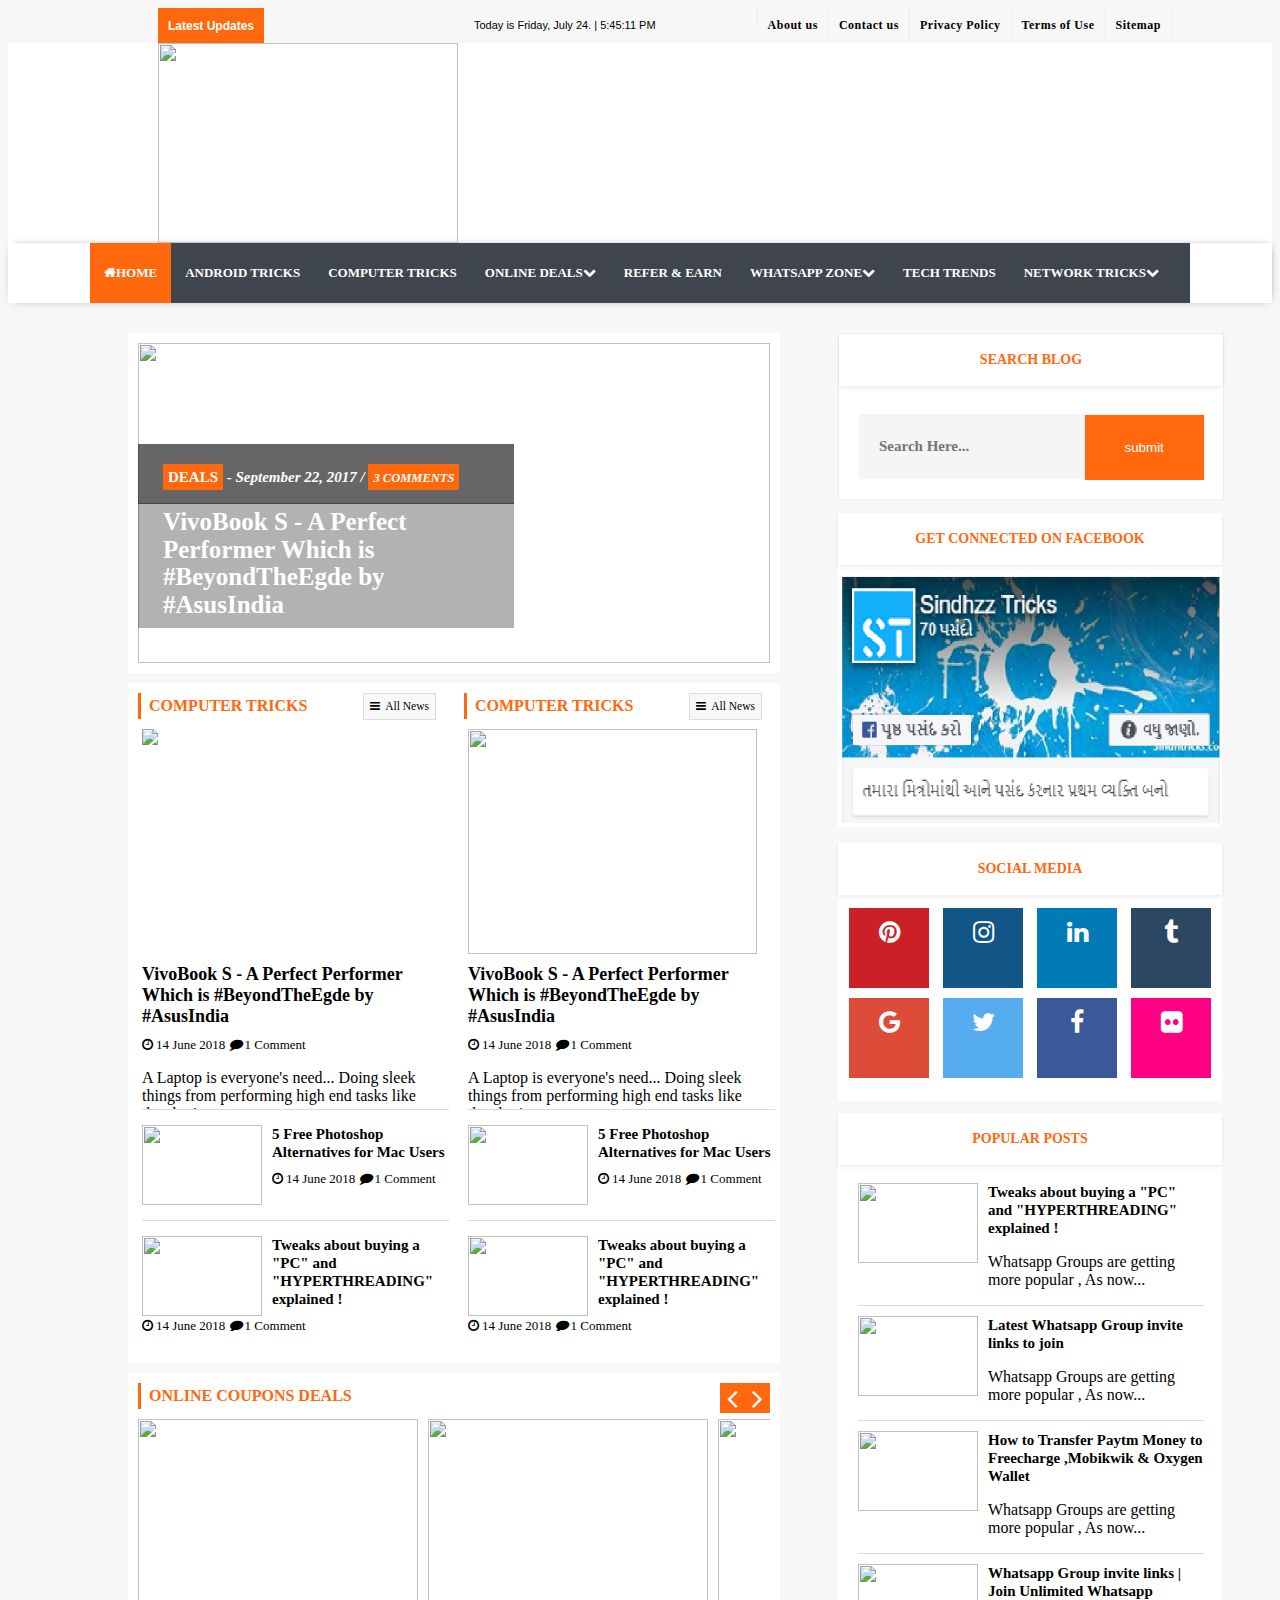
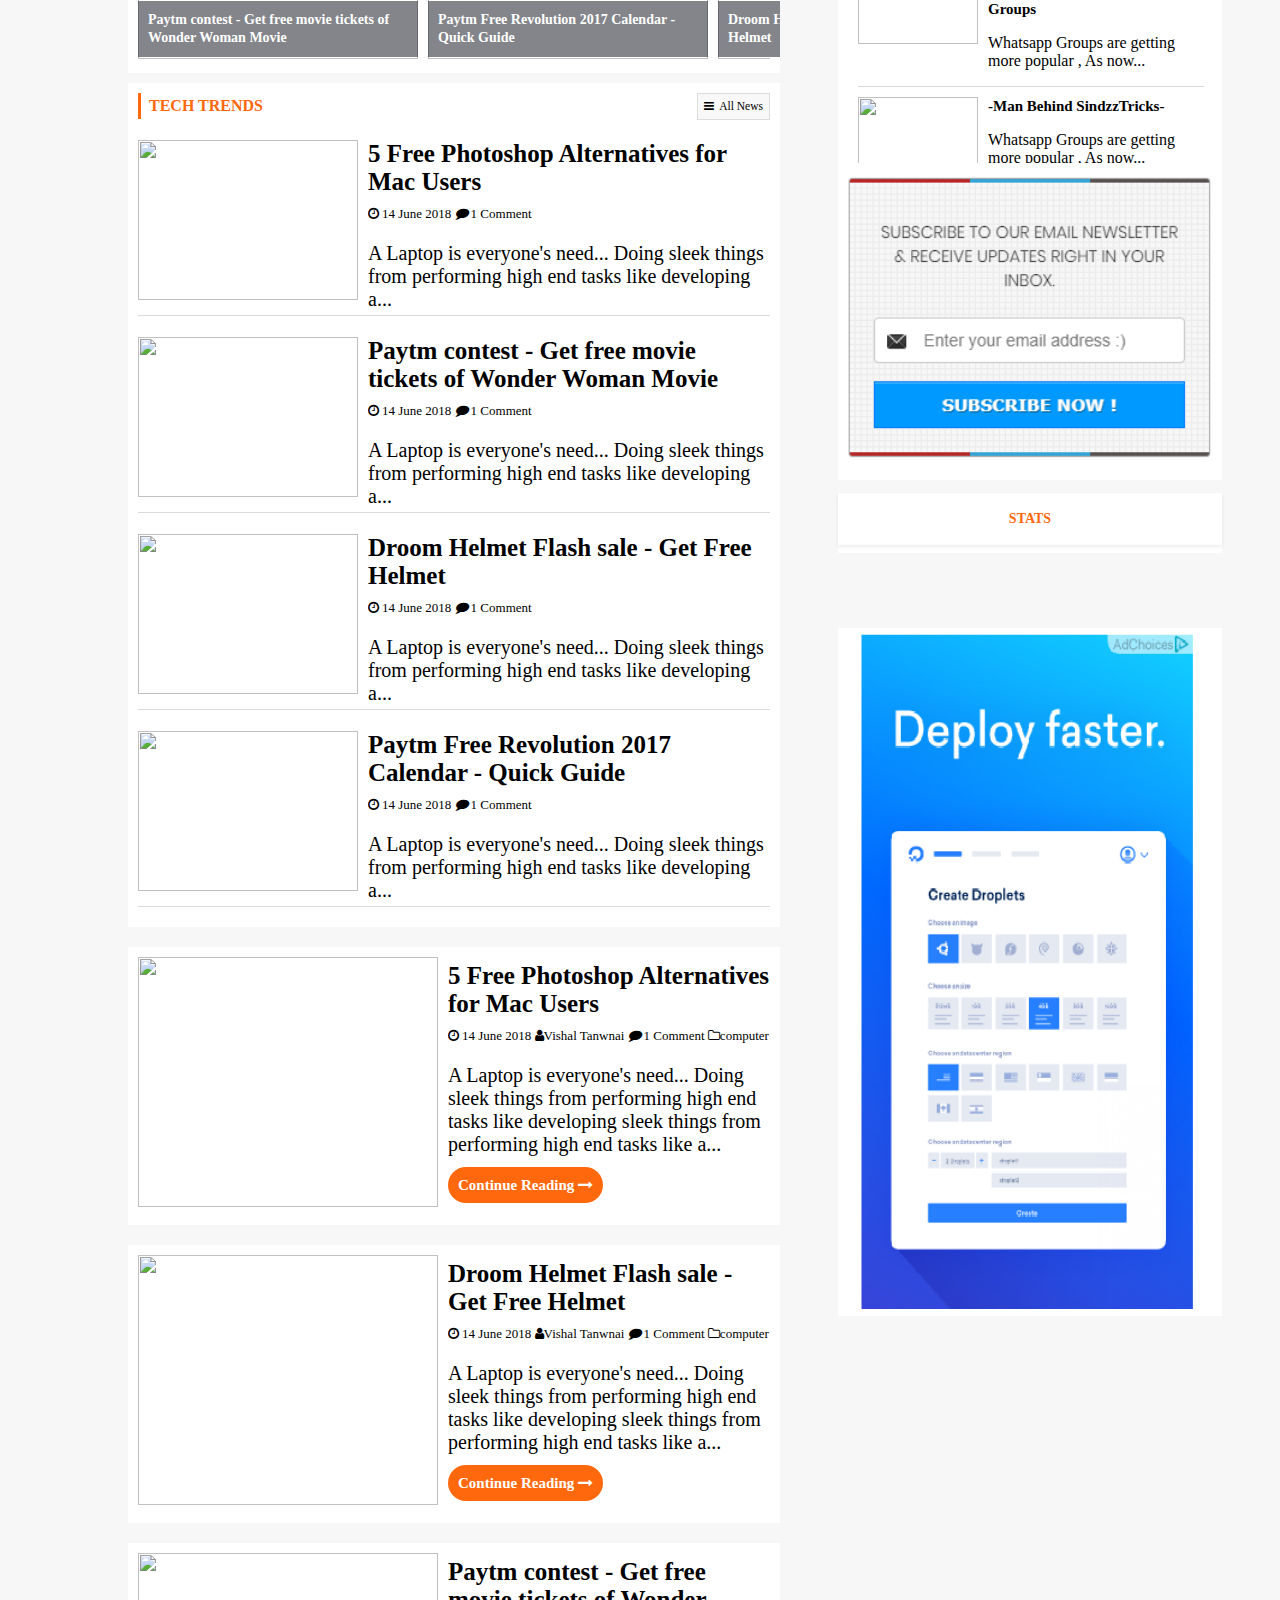
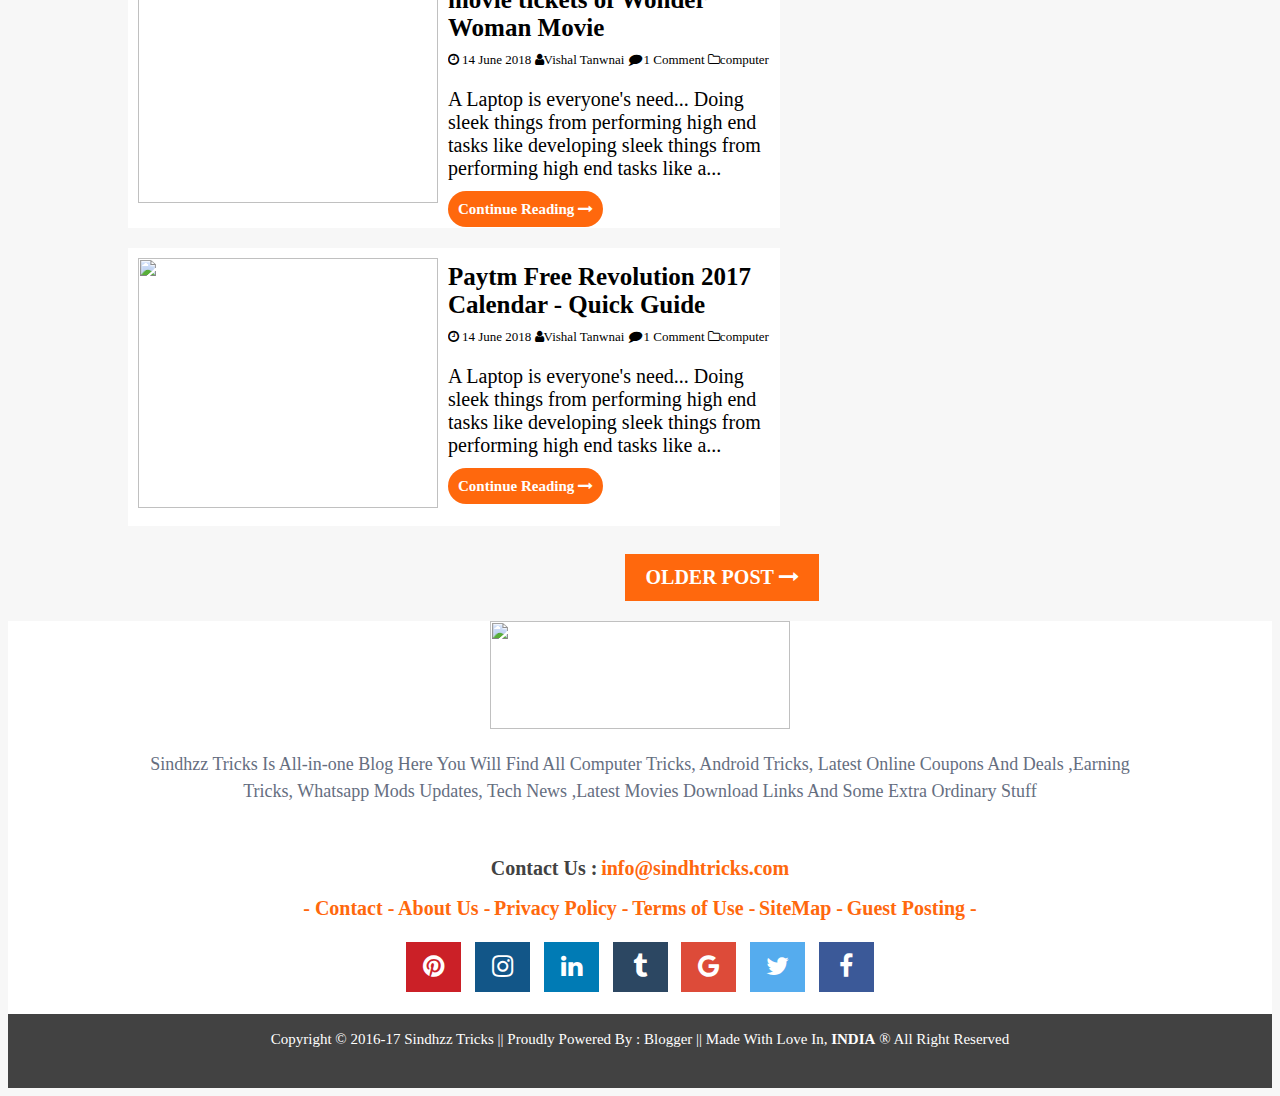
==== index.html @ dbf7fa61 "Add files via upload" ====
<!DOCTYPE html>
<html>
    <head>
        <link rel="stylesheet" href="https://cdnjs.cloudflare.com/ajax/libs/font-awesome/4.7.0/css/font-awesome.min.css">
		<meta name="viewport" content="width=device-width, initial-scale=1">
		<meta content="text/html; charset=iso-8859-2" http-equiv="Content-Type">
		<link rel="stylesheet" href="https://cdnjs.cloudflare.com/ajax/libs/font-awesome/4.7.0/css/font-awesome.min.css">
		<link rel="icon" type="image/png" href="https://bit.ly/2WJwlgt" />
		<link rel="stylesheet" href="style.css">
		<link rel="stylesheet" media="screen and (max-width:700px)" href="700px.css">
		<link rel="stylesheet" media="screen and (max-width:900px) and (min-width:700px)" href="900px.css">
        <title>
			Sindhzz Tricks - Making you Technical
		</title>
		<script language="javascript">
			var today = new Date();
			document.getElementById('time').innerHTML=today;
		 </script>
		
    </head>
    <body>
		<div class="body">
			<div class="bodyheader">
				<header class="a">
					<div class="lts">
						<span class="latest">Latest Updates</span>						
					</div>
					<div class="date">
						<script language="Javascript">
							var dayName = new Array("Sunday", "Monday", "Tuesday", "Wednesday", "Thursday", "Friday", "Saturday");
							var monName = new Array("January", "February", "March", "April", "May", "June", "July", "August", "September", "October", "November", "December");
							var now = new Date();
							document.write("Today is " + dayName[now.getDay()] + ", " + monName[now.getMonth()] + " " + now.getDate() + ".");
						</script>
						<script>
							atoj = new Date();
							atoj1 = atoj.getHours();
							atoj2 = atoj.getMinutes();
							atoj3 = atoj.getSeconds();
							if (0 == atoj1) {
							  atoj4 = " AM";
							  atoj1 = 12;
							} else if (atoj1 <= 11) atoj4 = " AM"; else if (12 == atoj1) {
							  atoj4 = " PM";
							  atoj1 = 12;
							} else if (atoj1 >= 13) {
							  atoj4 = " PM";
							  atoj1 -= 12;
							}
							if (atoj2 <= 9) atoj2 = "0" + atoj2;
							document.write(" |  " + atoj1 + ":" + atoj2 + ":" + atoj3 + atoj4);
						</script>
					</div>
					<div class="topnav" id="myTopnav">
						<a class="topnava" href="#"></a>
						<a class="topnava" href="#">About us</a>
						<a class="topnava" href="#">Contact us</a>
						<a class="topnava" href="#">Privacy Policy</a>
						<a class="topnava" href="#">Terms of Use</a>
						<a class="topnava" href="#">Sitemap</a>
						<a href="javascript:void(0);" class="topnava icon" onclick="myFunction()">
							<i class="fa fa-bars"></i>
						</a>
					</div>
					<script>
						function myFunction() {
						  var x = document.getElementById("myTopnav");
						  if (x.className === "topnav") {
							x.className += " responsive";
						  } else {
							x.className = "topnav";
						  }
						}
					</script>
				</header>
				<section class="b">
					<a href="#">
						<img class="bimg" src="https://2.bp.blogspot.com/-nCCFDbHnyRE/XCy-JDufhYI/AAAAAAAAOgs/xoBJTGOIW10TekksBuxx-556fDrfLtGRACK4BGAYYCw/s1600/onlinelogomaker-102716-1417-1590.png"/>
					</a>
					<center>
						<nav id="menu" class="bb">
							<input type="checkbox">
							<label style="margin-left:5px;">
								<i class="fa fa-bars"></i> Menu
							</label>
							<ul>
								<li class="home">
									<a href="#"><i class="fa fa-home"></i>Home</a>
									<ul class="menus">
										<li><a href="#">About Us</a></li>
										<li><a href="#">Contact Us</a></li>
										<li><a href="#">Sitemap</a></li>
									</ul>
								</li>
								<li><a href="#">Android Tricks</a></li>
								<li><a href="#">Computer Tricks</a></li>
								<li><a href="#">Online Deals<i class="fa fa-chevron-down"></i></a>
									<ul class="menus">
										<li><a href="#">Amazon</a></li>
										<li><a href="#">Paytm</a></li>
										<li><a href="#">Freecharge</a></li>
										<li><a href="#">Flipkart</a></li>
										<li><a href="#">Book My show</a></li>
										<li><a href="#">Snapdeal</a></li>
										<li><a href="#">Mobikwik</a></li>
										<li><a href="#">ShopClues</a></li>
										<li><a href="#">Ebay</a></li>
										<li><a href="#">Payzapp</a></li>
									</ul>
								</li>
								<li><a href="#">Refer &amp; Earn</a></li>
								<li><a href="#">Whatsapp Zone<i class="fa fa-chevron-down"></i></a>
									<ul class="menus">
										<li><a href="#">Whatsapp MODS</a></li>
										<li><a href="#">Whatsapp DP</a></li>
										<li><a href="#">Whatsapp Status</a></li>
									</ul>
								</li>
								<li><a href="#">Tech trends</a></li>
								<li><a href="#">Network Tricks<i class="fa fa-chevron-down"></i></a>
									<ul class="menus">
										<li><a href="#">Airtel</a></li>
										<li><a href="#">Idea</a></li>
										<li><a href="#">jio</a></li>
									</ul>
								</li>
							</ul>
						</nav>
					</center>
				</section>				
			</div>
			<div class="bodyright">
				<section class="d">
					<div style="height:60px;">
						<h2 class="h2">
							SEARCH BLOG
						</h2>
						
					</div>
					<form action="/search" method="get" class="dform">
						<input type="text" placeholder="Search Here..." class="dsearch" name="search" value>
						<input type="submit" class="searchsubmit" value="submit">
					</form>
				</section>
				<section class="dd">
						<div style="height:60px;">
							<h2 class="h2">
								GET CONNECTED ON FACEBOOK
							</h2>
						</div>
						<img src="face.png" class="ddImg">
				</section>
				<section class="ddd">
					<div style="height:60px;">
						<h2 class="h2">
							SOCIAL MEDIA
						</h2>						
					</div>
					<div class="fa facd fa-pinterest"></div>
					<div class="fa facd fa-instagram"></div>
					<div class="fa facd fa-linkedin"></div>
					<div class="fa facd fa-tumblr"></div>
					<br>
					<div class="fa facd fa-google"></div>
					<div class="fa facd fa-twitter"></div>
					<div class="fa facd fa-facebook"></div>
					<div class="fa facd fa-flickr"></div>
					<br><br>
				</section>
				<section class="i">
					<div style="height:60px;">
						<h2 class="h2">
							POPULAR POSTS
						</h2>						
					</div>
						<section class="j eetext2">
							<img class="ee2img"  style="margin-bottom: 10px;" src="https://bit.ly/2UXdjCG">
							<div style="margin-top:5px;">
								<a href="#">Tweaks about buying a "PC" and "HYPERTHREADING" explained !</a>
							</div>
							<p>Whatsapp Groups are getting more popular , As now...</p>
						</section>
						<section class="j eetext2">
								<img class="ee2img"  style="margin-bottom: 10px;" src="https://bit.ly/2COwt6u">
								<div style="margin-top:5px;">
									<a href="#">Latest Whatsapp Group invite links to join</a>
								</div>
								
							<p>Whatsapp Groups are getting more popular , As now...</p>
						</section>
						<section class="j eetext2">
								<img class="ee2img" style="margin-bottom: 10px;" src="https://bit.ly/2TQylkR">
								<div style="margin-top:5px;">
									<a href="#">How to Transfer Paytm Money to Freecharge ,Mobikwik & Oxygen Wallet</a>
								</div>
								<p>Whatsapp Groups are getting more popular , As now...</p>
						</section>
						<section class="j eetext2">
								<img class="ee2img"  style="margin-bottom: 10px;" src="https://bit.ly/2COwt6u">
								<div style="margin-top:5px;">
									<a href="#">Whatsapp Group invite links | Join Unlimited Whatsapp Groups</a>
								</div>
								<p>Whatsapp Groups are getting more popular , As now...</p>
						</section>
						<section class="j eetext2">
								<img class="ee2img"  style="margin-bottom: 10px;" src="https://bit.ly/2uDoUv9">
								<div style="margin-top:5px;">
									<a href="#">-Man Behind SindzzTricks-</a>
								</div>
								<p>Whatsapp Groups are getting more popular , As now...</p>
						</section>					
				</section>
				<section class="p">
					<img src="email.png" heigt="350px" style="margin:10px 0px;" width="370px">
				</section>
				<section class="q">
						<div style="height:60px;">
								<h2 class="h2">
									STATS
								</h2>
							</div>
				</section>
				<section class="r">
					<img src="ad1.png" width="90%" height="auto">
				</section>
			</div>
			<div class="bodyleft">
				<section class="c">
					<div class="mySlides">
						<img  width="100%" height="320px" src="https://1.bp.blogspot.com/-uQ2a09M_2YA/WyKgkPcNniI/AAAAAAAAIn8/qxnpB4f9FvMZs1kaFI4N74k9OAEFvt5QACLcBGAs/s753-h380-c/maxresdefault-1.jpg">
						<h3 style="font-size:15px;">
							<div style="margin-top:20px;">
								<a style=" text-align:center; text-decoration:none; padding:5px 5px; background-color:#ff680d; text-transform:uppercase; color:white;" href="#">deals</a>
								<i> - September 22, 2017 / 
									<a style=" margin-top:10px;text-decoration:none; padding:5px 5px; background-color:#ff680d; text-transform:uppercase; color:white;" href="#">
										<small>3 Comments</small>
									</a>
								</i>
							</div>
						</h3>
						<h2><a class="ca" style="text-decoration:none;" href="#">VivoBook S - A Perfect  Performer Which is #BeyondTheEgde by #AsusIndia</a></h2>
					</div>
					<div class="mySlides">
						<img  width="100%" height="320px" src="https://1.bp.blogspot.com/-XEA2xyOiWBw/WcT6K82YBvI/AAAAAAAACw4/cRsi0Kq9dF0ANftlDvajXNgXLQKbUeKeACLcBGAs/s753-h380-c/1.png">
						<h3 style="font-size:15px;">
							<div style="margin-top:20px;"><a style="margin-top:10px; text-decoration:none; padding:5px 5px; background-color:#ff680d; text-transform:uppercase; color:white;" href="#"><large>Computer</large></a>
							<i> - June 14, 2017 / 
								<a style=" margin-top:10px; text-decoration:none; padding:5px 5px; background-color:#ff680d; text-transform:uppercase; color:white;" href="#">
									<small>1 Comments</small>
								</a>
							</i></div>
						</h3>
						<h2><a class="ca" style="text-decoration:none;" href="#">Get Free Products From Printvenue.com of worth Rs 400 and get  Rs 100 Extra on Sign Up </a><h2>
					</div>
				</section>

				<script>
				var myIndex = 0;
				carousel();

				function carousel() 
				{
					var i;
					var x = document.getElementsByClassName("mySlides");
					for (i = 0; i < x.length; i++) 
					{
						x[i].style.display = "none";  
					}
					myIndex++;
					if (myIndex > x.length) {myIndex = 1}    
					x[myIndex-1].style.display = "block";  
					setTimeout(carousel, 3000); // Change image every 2 seconds
				}
				</script>
				<section class="e">
					<section class="e1">
						<div class="etop">
							<a href="#"><b>COMPUTER TRICKS</b></a>
						</div>
						<div class="etopleft">
							<a href="#"><i style="margin-right:5px;" class="fa fa-bars"></i>All News</a>
						</div>
						<section class="ee1 eetext">
								<div class="eeImg">
									<img src="https://1.bp.blogspot.com/-uQ2a09M_2YA/WyKgkPcNniI/AAAAAAAAIn8/qxnpB4f9FvMZs1kaFI4N74k9OAEFvt5QACLcBGAs/s1600/maxresdefault-1.jpg">
								</div>
								<a href="#"> VivoBook S - A Perfect  Performer Which is #BeyondTheEgde by #AsusIndia</a>
								<div class="toe post-date">14 June 2018  <i class="recent-com"></i>1 Comment</div>
								<p>A Laptop is everyone's need... Doing sleek things from performing high end tasks like developing a...</p>
						</section>
						<section class="ee2 eetext2" style="border-bottom:1px solid #ded9d9;"><img class="ee2img" src="https://bit.ly/2HU5yd1">
							<div style="margin-top:5px;">
							<a href="#">5 Free Photoshop Alternatives for Mac Users</a></div>				
							<div class="toe post-date">14 June 2018  <i class="recent-com"></i>1 Comment</div>
						</section>
						<section class="ee2 eetext2">
							<img class="ee2img" src="https://bit.ly/2UXdjCG">
							<div style="margin-top:5px;">
								<a href="#">Tweaks about buying a "PC" and "HYPERTHREADING" explained !</a>
							</div>				
							<div class="toe post-date">14 June 2018  <i class="recent-com"></i>1 Comment</div>
						</section>
					</section>
					<section class="e2">
						<div class="etop">
							<a href="#"><b>COMPUTER TRICKS</b></a>
						</div>
						<div class="etopleft">
							<a href="#"><i style="margin-right:5px;" class="fa fa-bars"></i>All News</a>
						</div>
						<section class="ee1 eetext">
								<div class="eeImg">
								<img class="eeImg" src="https://bit.ly/2TYqCXd">
								</div>
								<a href="#"> VivoBook S - A Perfect  Performer Which is #BeyondTheEgde by #AsusIndia</a>
								<div class="toe post-date">14 June 2018  <i class="recent-com"></i>1 Comment</div>
								<p>A Laptop is everyone's need... Doing sleek things from performing high end tasks like developing a...</p>
						</section>
						<section class="ee2 eetext2" style="border-bottom:1px solid #ded9d9;">
							<img class="ee2img" src="https://bit.ly/2CH0Wnb">
							<div style="margin-top:5px;">
							<a href="#">5 Free Photoshop Alternatives for Mac Users</a></div>				
							<div class="toe post-date">14 June 2018  <i class="recent-com"></i>1 Comment</div>
						</section>
						<section style="margin-bottom:0px;" class="ee2 eetext2">
							<img class="ee2img" src="https://bit.ly/2FEnCX5">
							<div style="margin-top:5px;">
								<a href="#">Tweaks about buying a "PC" and "HYPERTHREADING" explained !</a>
							</div>				
							<div class="toe post-date">14 June 2018  <i class="recent-com"></i>1 Comment</div>
						</section>
					</section>
				</section>
				<section class="f">
					<div class="etop">
							<a href="#"><b>ONLINE COUPONS DEALS</b></a>
					</div>
					
					<div onclick="plusDivs(1)" class="farow" id="next_button">
						<i  style="font-size:30px;" class="fa fa-angle-right"></i>
					</div>
					<div onclick="plusDivs(1)" class="farow" id="previous_button">
						<i style="font-size:30px;" class="fa fa-angle-left"></i>
					</div>
					<div class="fimgs">
						<div class="fImgText">
							<img width="280px" height="240px" src="https://bit.ly/2ODocY9">
							<a href="#">Yes Pay App - Signup and get 20 rs in your Wallet</a>
						</div>
						<div class="fImgText">
							<img width="280px" height="240px" src="https://bit.ly/2uwwBTN">
							<a href="#">Paytm contest - Get free movie tickets of Wonder Woman Movie</a>
						</div>
						<div class="fImgText">
							<img width="280px" height="240px" src="https://bit.ly/2WvnGhu">
							<a href="#">Paytm Free Revolution 2017 Calendar - Quick Guide</a>
						</div>
						<div class="fImgText">
							<img width="280px" height="240px" src="https://bit.ly/2YybWMQ">
							<a href="#">Droom Helmet Flash sale - Get Free Helmet</a>
						</div>
					</div>
					<script>
						var slideIndex = 1;
						showDivs(slideIndex);

						function plusDivs(n) {
						  showDivs(slideIndex += n);
						}

						function showDivs(n) {
						  var i;
						  var x = document.getElementsByClassName("fImgText");
						  if (n > x.length) {slideIndex = 1}
						  if (n < 1) {slideIndex = x.length}  
						  for (i = 0; i < x.length; i++) {
							x[i].style.display = "flex";  
						  } 
							x[slideIndex-1].style.display = "none";
						  
						}
						</script>
				</section>
				<section class="g">
					<div class="etop">
							<a href="#"><b>TECH TRENDS</b></a>
					</div>
					<div style="margin-right:0px;" class="etopleft">
							<a href="#"><i style="margin-right:5px;" class="fa fa-bars"></i>All News</a>
					</div>
					<section class="h htext2">
							<img style="margin-right:10px;" class="himg" src="https://bit.ly/2CH0Wnb">
							<div style="margin-top:5px;">
								<a href="#">5 Free Photoshop Alternatives for Mac Users</a></div>
							<div class="toe post-date">14 June 2018  <i class="recent-com"></i>1 Comment</div>
							<p>A Laptop is everyone's need... Doing sleek things from performing high end tasks like developing a...</p>
					</section>
					<section class="h htext2">
							<img style="margin-right:10px;" class="himg" src="https://bit.ly/2uwwBTN">
							<div style="margin-top:5px;">
								<a href="#">Paytm contest - Get free movie tickets of Wonder Woman Movie</a></div>
							<div class="toe post-date">14 June 2018  <i class="recent-com"></i>1 Comment</div>
							<p>A Laptop is everyone's need... Doing sleek things from performing high end tasks like developing a...</p>
					</section>
					<section class="h htext2">
							<img style="margin-right:10px;" class="himg" src="https://bit.ly/2YybWMQ">
							<div style="margin-top:5px;">
								<a href="#">Droom Helmet Flash sale - Get Free Helmet</a></div>
							<div class="toe post-date">14 June 2018  <i class="recent-com"></i>1 Comment</div>
							<p>A Laptop is everyone's need... Doing sleek things from performing high end tasks like developing a...</p>
					</section>
					<section class="h htext2">
							<img style="margin-right:10px;" class="himg" src="https://bit.ly/2WvnGhu">
							<div style="margin-top:5px;">
								<a href="#">Paytm Free Revolution 2017 Calendar - Quick Guide</a></div>
							<div class="toe post-date">14 June 2018  <i class="recent-com"></i>1 Comment</div>
							<p>A Laptop is everyone's need... Doing sleek things from performing high end tasks like developing a...</p>
					</section>
				</section>
				<section class="k ">
					<div class="kImg">
						<img style="margin-right:10px;" class="kImg" src="https://bit.ly/2CH0Wnb">
					</div>
					<div class="ktext2" style="margin-top:5px;">
						<a href="#">5 Free Photoshop Alternatives for Mac Users</a></div>
					<div class="toe post-date">14 June 2018 <i class="fa fa-user">Vishal Tanwnai</i> <i class="recent-com"></i>1 Comment <i class="fa fa-folder-o"></i>computer</div>
					<p>A Laptop is everyone's need... Doing sleek things from performing high end tasks like developing 
					sleek things from performing high end tasks like a...</p>
					<a class="kA" href="#">Continue Reading <i class="fa fa-long-arrow-right"></i></a>
				</section>
				<section class="k">
					<div class="kImg">
						<img style="margin-right:10px;" class="kImg" src="https://bit.ly/2YybWMQ">
					</div>
					<div class="ktext2" style="margin-top:5px;">
						<a href="#">Droom Helmet Flash sale - Get Free Helmet</a></div>
					<div class="toe post-date">14 June 2018 <i class="fa fa-user">Vishal Tanwnai</i> <i class="recent-com"></i>1 Comment <i class="fa fa-folder-o"></i>computer</div>
					<p>A Laptop is everyone's need... Doing sleek things from performing high end tasks like developing 
					sleek things from performing high end tasks like a...</p>
					<a class="kA" href="#">Continue Reading <i class="fa fa-long-arrow-right"></i></a>
				</section>
				<section class="k">
					<div class="kImg">
						<img style="margin-right:10px;" class="kImg" src="https://bit.ly/2uwwBTN">
					</div>
					<div class="ktext2" style="margin-top:5px;">
						<a href="#">Paytm contest - Get free movie tickets of Wonder Woman Movie</a></div>
					<div class="toe post-date">14 June 2018 <i class="fa fa-user">Vishal Tanwnai</i> <i class="recent-com"></i>1 Comment <i class="fa fa-folder-o"></i>computer</div>
					<p>A Laptop is everyone's need... Doing sleek things from performing high end tasks like developing 
					sleek things from performing high end tasks like a...</p>
					<a class="kA" href="#">Continue Reading <i class="fa fa-long-arrow-right"></i></a>
				</section>
				<section class="k">
					<div class="kImg">
						<img style="margin-right:10px;" class="kImg" src="https://bit.ly/2WvnGhu">
					</div>
					<div class="ktext2" style="margin-top:5px;">
						<a href="#">Paytm Free Revolution 2017 Calendar - Quick Guide</a></div>
					<div class="toe post-date">14 June 2018 <i class="fa fa-user">Vishal Tanwnai</i> <i class="recent-com"></i>1 Comment <i class="fa fa-folder-o"></i>computer</div>
					<p>A Laptop is everyone's need... Doing sleek things from performing high end tasks like developing 
					sleek things from performing high end tasks like a...</p>
					<a class="kA" href="#">Continue Reading <i class="fa fa-long-arrow-right"></i></a>
				</section>
				<br>
				<a class="o" href="sindh2.html">OLDER POST <i class="fa fa-long-arrow-right"></i></a>
			</div>
			<div class="bodyfooter">
				<footer class="l">
					<center>
						<section class="m">
							<img src="https://bit.ly/2YAwHHG" height="108px" width="300px">
							<p style="font-size:18px; font-weight:300; color:#656e7f; line-height:27px; font-family:Poppins;">Sindhzz Tricks Is All-in-one Blog Here You Will Find All Computer Tricks, Android Tricks, Latest Online Coupons And Deals ,Earning<br>
							Tricks, Whatsapp Mods Updates, Tech News ,Latest Movies Download Links And Some Extra Ordinary Stuff </p>
							<br>
							<br>
							<b style="color:rgb(66, 66, 66); font-size:20px;">Contact Us :</b>
							<b> 
								 <a href="#">info@sindhtricks.com </a> <br><br> 
								<a href="#">-   Contact   -</a>
								<a href="#">About Us   -</a> 
								<a href="#">Privacy Policy   -</a> 
								<a href="#">Terms of Use   -</a> 
								<a href="#">SiteMap   -</a>
								<a href="#">Guest Posting -</a> <br>
								<br>
							</b>
							<div class="fa fac fa-pinterest"></div>
							<div class="fa fac fa-instagram"></div>
							<div class="fa fac fa-linkedin"></div>
							<div class="fa fac fa-tumblr"></div>
							<div class="fa fac fa-google"></div>
							<div class="fa fac fa-twitter"></div>
							<div class="fa fac fa-facebook"></div>
							<br>
							<br>
						</section>
						<section class="n">
							<br>
						
							Copyright &copy; 2016-17<a href="#"> Sindhzz Tricks</a> || Proudly Powered By : <a href="#"> Blogger</a></b> || Made With Love In, <b>INDIA</b> &reg; All Right Reserved <br>
						</section>
					</center>
				</footer>
			</div>				
		</div>
    </body>
</html>
---- style.css ----
.body
			{
				display:flex;
				
				flex-direction:column;
			}
			body
			{
				background-color:#F7F7F7;
			}
			.bodyheader
			{
				display:flex;
				flex-direction:column;
			}
			.bodyfooter
			{
				display:flex;
				flex-direction:column;
			}
			.bodyleft
			{
				display:flex;
				flex-direction:column;
			}
			.bodyright
			{
				display:flex;
				flex-direction:column;
			}
            .a
            {
                height: 35px;
				width:100%;
				background-color: #F7F7F7;
				font-size: 10px;
				font-weight: 400;
            }
			.lts
			{
				height: 30px;
				line-height: 30px;
				overflow: hidden;
				width: 25%;
				margin-left:150px;
				float: left;
			}
			.latest
			{
				position: absolute;
				display: block;
				float: left;
				font-family:Arial, Helvetica, sans-serif;
				font-size: 12px;
				font-weight: 600;
				background: #ff680d;
				color: white;
				padding: 2.5px 10px;
			}
			.date
			{
				float: left;
				font-family:Arial, Helvetica, sans-serif;
				line-height: 35px;
				margin: 0;
				font-size: 11px;
			}
			.topnav
			{
				height: 35px;
				background-color: #F7F7F7;
				display:block;
				overflow:hidden;
				float:right;
				position:relative;
				margin-right:100px; 
			}
			.topnava:hover 
			{ 
				color: #b1aeae; 
				text-decoration: none; 
				font-weight: none 
			}
			.topnava
			{
				text-align:center;
				display: block;
				letter-spacing: 0.5px;
				font-size:12px;
				padding: 10px 10px;
				float:left;
				text-decoration:none;
				font-weight:bold; 
				border-right: 1px solid #ECECEC;
				color: black;
			}
			.topnav .icon
			{
				display:none;
			}
            .b
            {
                width: 100%;
                background-color:white;
                height: 260px;
				margin-bottom:30px;
            }
			.bimg
			{
				display:block; 
				margin-left:150px;
				width:300px;
				height:200px;
			}
			.bb
            {
                background:#fff;    
				box-shadow: 1px 0px 9px -5px rgba(0,0,0,0.75);
            }
			.bb ul
			{
				height: 60px;
				width: 1100px;
				background: #3e454c;
			}
			.bb a 
			{
				display: block;
				line-height: 60px;
				padding: 0 14px;
				text-decoration: none;
				color: #fff;
				font-weight: bold;
			}
			.bb li
			{
				float: left;
				display: inline;
				position: relative;
				font-size: 13px;
				font-weight: bold;
				text-transform: uppercase;
				
			}
			.bb ul, .bb li 
			{
				margin: 0 auto;
				padding: 0 0;
				list-style: none;
			}
			.bb .home a
			{
				background-color: #ff680d;
			}
			.bb a:hover
			{
				background-color: #ff680d;
			}
			
			.bb ul.menus 
			{
				height: auto;
				overflow: hidden;
				width: 170px;
				background: #3e454c;
				position: absolute;
				z-index: 99;
				display: none;
			}
			.bb ul.menus li 
			{
				display: block;
				width: 100%;
				text-transform: none;
				text-shadow: none;
			}
			.bb ul.menus a 
			{
				color: #fff;
				line-height: 50px;
			}
			.bb li:hover ul.menus
			{
				display:block;
			}
			.bb label 
			{
				font: bold 23px Arial;
				display: none;
				width: 180px;
				height: 36px;
				line-height: 36px;
				text-align: left;
			}
			.bb input 
			{
				display: none;
				margin: 0 0;
				padding: 0 0;
				width: 91px;
				height: 30px;
				opacity: 0;
				cursor: pointer;
			}
			.mySlides
			{
				display:none;
				
			}
            .c
            {
                width: 50%;
                background-color:white;
                height: 320px;
				padding:10px 10px;
				position:relative;
				margin-bottom:10px;
				color:white;
				margin-left:120px;
                font-size: 40px;
            }
			.c h2
			{
				width:50%;
				margin: 0;
				padding: 5px 25px 10px;
				color: #fff;
				font-size: 25px;
				line-height: 1.1em;
				background: rgba(0,0,0,0.3);
				font-weight: 600;
				position:absolute;
				top:50%;
				left:10px;
			}
			.c h3
			{
				position:absolute;
				width:50%;
				height:50px;
				top:32.5%;
				left:10px;
			    margin: 0;
				padding: 5px 25px;
				background: rgba(0,0,0,0.6);
			}
			.c a
			{
				color:white;
			}
			.c a:hover
			{
				color:blue;
			}
            .d
            {
                width: 30%;
                background-color:white;
                height: auto;
				float:right;   
				border: 1px solid rgba(230, 230, 230, 0.68);
				position:absolute;
                margin-left: 830px;
            }
			.h2
			{
				font-weight: 700;
				transition: all 0.5s ease-out;
				text-transform: uppercase;
				color: #ff680d;
				box-shadow: 0px 2px 4px rgba(0, 0, 0, 0.08);
				font-size: 14px;
				line-height: 28px;
				padding: 12px;
				top:0;
				text-align: center;
				margin: 0;
			}
			
			.dform
			{
				position:relative;
				margin:auto;
				text-align:center;
			}
			.dsearch
			{
				background: #F5F5F5;
				color: #717171;
				font: 600 15px/12px Poppins;
				margin: 20px;
				padding: 0 20px;
				width: 80%;
				height: 65px;
				outline: 0;
				border: 0;
				box-shadow: initial;
				line-height: normal;
				transition: all .1s;
			}
			.searchsubmit 
			{
				background-color: #ff680d;
				border: 0;
				color: #fff;
				display: inline-block;
				position: absolute;
				right: 5%;
				height: 65px;
				top: 20%;
				padding: 0 40px;
				transition: all .2s;
			}
			.dd
            {
                width: 30%;
                background-color:white;
                height: auto;
				position:absolute;
				margin-top:180px;
                margin-left: 830px;
                text-align: center;
            }
			.ddd
            {
                width: 30%;
                background-color:white;
                height: auto;
				position:absolute;
				margin-top:510px;
                margin-left: 830px;
                text-align: center;
            }
			.facd
			{
				width: 70px;
				height:70px;
				text-align: center;
				line-height:40px;
				padding:5px;
				margin:5px;
				font-size:25px;
				text-decoration: none;
			}
			.facd:hover 
			{
				background-color: black;
			}	
            .e
            {
                width: 50%;
                background-color:white;
                height: 660px;
				padding:10px 10px;
				margin-bottom:10px;
				position:relative;
				display:flex; 
				margin-left:120px;
            }
			.etop
			{
				position: relative;
				overflow: hidden;
				margin-bottom: 10px;
				font-size: 16px;
				font-weight: 700;
				padding: 4px 8px;
				transition: all 0.5s ease-out;
				text-transform: uppercase;
				border-left-color: #ff680d;
				border-left: 3px solid #ff680d;
				float: left;
			}
			.etop a
			{
				color:#ff680d;
				text-decoration:none;
			}
			.etop a:hover
			{
				color:#4d90fe;
			}
			.etopleft
			{    
				position: relative;
				overflow: hidden;
				font-size: 11.5px;
				font-weight: 400;
				float: right;
				padding: 6px;
				margin-right:15px;
				border: 1px solid rgb(221, 221, 221);
				background: rgba(240, 241, 243, 0.48);
			}
			.etopleft a
			{
				color:black;
				text-decoration:none;
			}
			.etopleft a:hover
			{
				color:#4d90fe;
			}
            .e1
            {
                width: 48%;
				position:absolute;
                background-color:white;
                height: 660px;
				float:left;
				display:block;
            }
			.ee1
            {
                width: 98%;
                background-color:white;
                height: 380px;
				float:left;
				overflow:hidden;
				margin-left:4px;
				border-bottom:1px solid #ded9d9
            }
			.eeImg
			{
				width:98%;
				height:225px;
				transform: scale(1.0);
				transition: 0.9s;
				margin-bottom:10px;
				overflow:hidden;
			}
			.eeImg:hover
			{
				height:225px;
				transform: scale(1.02);
				opacity:0.7;
				background-color:black;
			}
			.eetext a
			{
				font-size:18px;
				margin-top:-10px;
				text-align:left;	
				text-decoration:none;
				color:black;
				font-weight:bold;
			}
			.eetext a:hover
			{
				font-size:18px;
				text-align:left;	
				text-decoration:none;
				color:#4d90fe;
			}
			.toe 
			{
				overflow: hidden;
				display: block;
				font-size:13px;
				margin-bottom: 5px;
				margin-top: 10px;
			}
			.post-date:before 
			{
				content: "\f017";
				font-family: FontAwesome;
				display: inline-block;
				margin-right: 3px;
			}
			.recent-com:before 
			{
				content: "\f075";
				font-family: FontAwesome;
				/* display: inline-block; */
				margin-right: 3px;
			}
			.ee2
            {
                width: 98%;
                background-color:white;
                height: 100px;
				float:left;
				margin-left:4px;
				overflow: hidden;
				margin-top:10px;
            }
			.eetext2 a
			{
				font-size:15px;
				margin-top:10px;
				text-align:left;	
				text-decoration:none;
				color:black;
				font-weight:bold;
			}
			.eetext2 a:hover
			{
				font-size:15px;
				text-align:left;	
				text-decoration:none;
				color:#4d90fe;
			}
			.ee2img
			{
				height:80px;
				margin-top:5px;
				float:left; 
				margin-right:10px;
				width:120px;
			}
            .e2
            {
                width: 48%;
				position:absolute;
                background-color:white;
                height: 660px;
                float: right;
				margin-left:50%;
            }
            .f
            {
				height: 280px;
				overflow: hidden;
				width: 50%;
                background-color:white;
				margin-bottom:10px;
				padding:10px 10px;
				position:relative;
				margin-left:120px;
            }
			.ftext a
			{
				font-size:18px;
				margin-top:-10px;
				text-align:left;				
				text-decoration:none;
				color:black;
				font-weight:bold;
			}
			.ftext a:hover
			{
				font-size:18px;
				text-align:left;	
				text-decoration:none;
				color:#4d90fe;
			}
			.farow
			{
				text-align:center;
				float:right;
				width: 25px;
				height: 30px;
				background: #ff680d;
				color: #fff;
				right:0;
				position: relative;
				overflow: hidden;
				float: right;
			}
			.farow:hover
			{
				display: block;
				text-align:center;
				float:right;
				width: 25px;
				height: 30px;
				cursor: pointer;
				background: #f5f6f7;
				color: #fff;
				z-index: 99;
				transition: all .3s;
			}
			.fimgs
			{
				width:100%;
				height:auto;
				overflow:hidden;
				float:left;
				display:flex;
			}
			.fImgText
			{
				width:280px;
				float:left;
				height:240px;
				display:flex;
				margin-right:10px;
			}
			.fImgText a
			{
				overflow: hidden;
				position: absolute;
				top:76%;
				text-decoration:none;
				background-color:#1d21298c;
				display: inline-block;
				color: #fff;
				line-height: 1.3;
				padding: 10px 10px;
				font-size: 14px;
				margin: auto;
				transition: all .2s;
				font-weight: 600;
				width:260px;
				transition: all .3s;
			}
			.fImgText a:hover
			{
				overflow: hidden;
				position: absolute;
				top:76%;
				text-decoration:none;
				background-color:#ff680d;
				display: inline-block;
				color: #fff;
				line-height: 1.3;
				padding: 10px 10px;
				font-size: 14px;
				margin: auto;
				transition: all .2s;
				font-weight: 600;
				width:260px;
				transition: all .3s;
			}
            .g
            {
                width: 50%;
                background-color:white;
                margin-left: 120px;
				margin-bottom:10px;
				padding:10px 10px;
				display:block;
				position:relative;
            }
			.h
            {
                width: 100%;
				margin-top:6px;
				float:left;
                background-color:white;
                height: 180px;
				margin-bottom:10px;
				border-bottom: 1px solid #ded9d9;
            }
			
			.htext2 a
			{
				margin-top:10px;
				text-align:left;	
				text-decoration:none;
				color:black;
				font-size:25px;
				font-weight:bold;
			}
			.htext2 p
			{
				font-size:20px;
			}
			.htext2 a:hover
			{
				font-size:25px;
				text-align:left;	
				text-decoration:none;
				color:#4d90fe;
			}
			.himg
			{
				height:160px;
				margin-top:5px;
				float:left; 
				margin-right:5px;
				width:220px;				
			}
			
            .i
            {
                width: 30%;
                background-color:white;
                height: auto;
				position:absolute;
				margin-top:780px;
                margin-left: 830px;
            }
			.p
            {
                width: 30%;
                background-color:white;
                height: auto;
				position:absolute;
				margin-top:1430px;
                margin-left: 830px;
                text-align: center;
                font-size: 30px;
            }
			.q
            {
                width: 30%;
                background-color:white;
                height: auto;
				position:absolute;
				margin-top:1760px;
                margin-left: 830px;
                text-align: center;
                font-size: 30px;
            }
			.r
            {
                width: 30%;
                background-color:white;
                height: auto;
				position:absolute;
				margin-top:1895px;
                margin-left: 830px;
                text-align: center;
                font-size: 30px;
            }
			.o
            {
                background-color:#ff680d;
				padding:10px;
				color:white;
				text-transform:uppercase;
				font-weight:bold;
				border:2px solid #ff680d;
				text-decoration:none;
				width:170px;
				margin-bottom:20px;
				margin-left: 617px;
				text-align: center;
				font-size: 20px;  
				transition: all 1s ease-out;
				animation: BounceRate 3s;
            }
			.o:hover
            {
                background-color:white;  
				transition: all 1s ease-out;
				animation: BounceRate 3s;
				padding:10px;
				margin-bottom:20px;
				color:#ff680d;
				font-weight:bold;
				border:2px solid #ff680d;
				text-decoration:none;
				width:170px;
				margin-left: 617px;
				text-align: center;
				font-size: 20px;
            }
            .j
            {
                width: 90%;
                background-color:white;
                height: auto;
				margin:5px 20px 0px 20px;
				overflow:auto;
				border-bottom:1px solid #ded9d9;
            }
            .k
            {
                width: 50%;
                background-color:white;
                height: auto;
				margin-bottom:10px;
				margin-top:10px;
				margin-left:120px; 
				padding:10px;
            }
			.ddImg
			{
				height:250px;
				width:380px;
			}
			.kImg
			{
				width:300px;
				height:250px;
				transform: scale(1.0);
				transition: 0.9s;
				float:left;
				margin-bottom:8px;
				margin-right:10px;
				overflow:hidden;
			}
			.kImg:hover
			{
				float:left;
				opacity: 0.7;
				max-height:300px;
				transform: scale(1.02);
				background-color:black;
			}
			.ktext2 a
			{
				font-size:25px;
				margin-top:10px;
				text-align:left;	
				text-decoration:none;
				color:black;
				font-weight:bold;
			}
			.ktext2 a:hover
			{
				font-size:25px;
				text-align:left;	
				text-decoration:none;
				color:#4d90fe;
			}
			.kA
			{
				font-size:15px;
				margin-top:10px;
				text-align:left;
				background-color:#ff680d;
				text-decoration:none;
				border-radius:20px;
				padding:10px;
				color:white;
				font-weight:bold;
			}
			.kA:hover
			{
				font-size:15px;
				text-align:left;	
				text-decoration:none;
				color:black;
			}
			.k p
			{
				font-size:20px;
			}
            .l
            {
                width: 100%;
				background-color: rgb(66, 66, 66);
                height: auto;
				color:white;
				font-size:15px;
				padding-bottom:40px;
                text-align: center;
            }
			.l a
			{
				text-decoration:none;
				color:white;
			}
			.l a:hover
			{
				text-decoration:none;
				color:#ff680d;
				transition: color 0.2s;
			}
            .m
            {
                width: 100%;
                background-color:white;
                height: auto;                
                text-align: center;
            }
			.m a
			{
				text-decoration:none;
				color:#ff680d;
				font-size:20px;
				transition: color 0.2s;
			}
			.m a:hover
			{
				text-decoration:none;
				color:#4d90fe;
				font-size:20px;
				transition: color 0.2s;
			}
			.fac
			{
				width: 45px;
				height:40px;
				text-align: center;
				line-height:40px;
				padding:5px;
				margin:5px;
				font-size:25px;
				text-decoration: none;
			}
			.fac:hover 
			{
				transform: scale(1.05);
			}						
			.fa-facebook 
			{
			  background: #3B5998;
			  color: white;
			}

			.fa-instagram 
			{
			  background: #125688;
			  color: white;
			}
			.fa-tumblr {
			  background: #2c4762;
			  color: white;
			}
			.fa-pinterest 
			{
			  background: #cb2027;
			  color: white;
			}

			.fa-twitter {
			  background: #55ACEE;
			  color: white;
			}
			.fa-whatsapp {
			  background: rgb(77, 194, 71);
			  color: white;
			}
			.fa-google {
			  background: #dd4b39;
			  color: white;
			}

			.fa-linkedin {
			  background: #007bb5;
			  color: white;
			}
			.fa-flickr {
			  background: #ff0084;
			  color: white;
			}
			.post
			{
				width: 50%;
                background-color:white;
                height: auto;
				color:#333;
				padding:10px 10px;
				margin-bottom:10px; 
				margin-left:120px;
			}
			.postheading
			{
				color: #666;
				background-color: #F7F6F6;
				padding-top: 15px;
				font-size: 28px;
				border-left:5px solid #ff680d;
				font-weight: 700;
				margin: 0;
				padding-left: 8px;
			}
			.postheading1
			{
				color: #666;
				background-color: #F7F6F6;
				padding:10px;
				font-size: 12px;
				border-left:5px solid #ff680d;
				font-weight: bold;
			}
			.postheading1 a
			{
				color:#666;
				text-decoration:none;
			}
			.postheading1 a:hover
			{
				color:blue;
				text-decoration:none;
			}
			.postimg
			{
				display:block; 
				margin-left:150px;
				width:300px;
				height:250px;
			}
			.posti
			{
				width: 25px;
				height:20px;
				text-align: center;
				line-height:25px;
				padding:5px;
				border-radius:90px;
				margin-left:5px;
				font-size:20px;
				text-decoration: none;
			}
			.posti:hover
			{
				width: 25px;
				height:20px;
				text-align: center;
				opacity:0.7;
				line-height:25px;
				padding:5px;
				border-radius:90px;
				margin-left:5px;
				font-size:20px;
				text-decoration: none;
			}
			.posta
			{
				color:#ff680d;
				text-decoration:none;
			}
			.posta:hover
			{
				color:#4d90fe;
			}
			.fam
			{
				width: auto;
				height:auto;
				position:absolute;
				border-radius:15px;
				text-align: center;
				line-height:40px;
				padding:2px 10px;
				margin:2px;
				font-size:25px;
				text-decoration: none;
			}
			.fam:hover
			{
				width: auto;
				height:auto;
				border-radius:15px;
				text-align: center;
				line-height:40px;
				transition:.5s;
				padding:2px 10px;
				margin-top:20px;
				font-size:25px;
				text-decoration: none;
			}
			.side
			{
				position:fixed;
				margin:0px;
			}
			.fal
			{
				width: 45px;
				height:40px;
				text-align: center;
				line-height:40px;
				padding:5px;
				font-size:25px;
				text-decoration: none;
			}
			.fal:hover
			{
				width: 45px;
				height:40px;
				text-align: center;
				line-height:40px;
				padding:5px 15px;
				transition:.5s;
				font-size:25px;
				text-decoration: none;
			}
			.z
            {
                width: 50%;
                background-color:white;
                height: auto;
				margin-bottom:10px;
				margin-top:10px;
				margin-left:120px; 
				padding:10px;
            }
			.w
            {
                width: 51.5%;
                background-color:white;
                height: auto;
				display:inline;
				margin-bottom:10px;
				margin-top:10px;
				margin-left:120px; 
            }
			.x
            {
                width: 50%;
                background-color:white;
                height: auto;
				float:left;
				display:inline
				margin:5px 20px 0px 20px;
				overflow:auto;
				border-bottom:1px solid #ded9d9;
            }
			.posts
			{
				width:90%;
				height:400px;
			}
---- 700px.css ----
.bodyleft
				{
					order:1;
				}
				.bodyright
				{
					order:2;
				}
				.bodyheader
				{
					order:0;
				}
				.bodyfooter
				{
					order:3;
				}
				.a
				{
					width: 100%;
					background-color: #F7F7F7;
					height: 40px;
					text-align: center;
					font-size: 30px;
				}
				.lts
				{
					height: 30px;
					line-height: 30px;
					overflow: hidden;
					width: 25%;
					margin-left:0px;
					float: left;
				}
				.latest
				{
					position: absolute;
					display: block;
					float: left;
					font-family:Arial, Helvetica, sans-serif;
					font-size: 12px;
					font-weight: 600;
					background: #ff680d;
					color: white;
					padding: 2.5px 10px;
				}
				.date
				{
					float: left;
					font-family:Arial, Helvetica, sans-serif;
					line-height: 35px;
					margin-left:0px;
					font-size: 11px;
				}
				.topnav
				{
					background-color: #F7F7F7;
					display:block;
					overflow:visible;
					float:right;
					position:absolute;
					right:0;
					margin-right:0px; 
					z-index:1000;
				}
				.topnava
				{
					text-align:center;
					display: block;
					letter-spacing: 0.5px;
					font-size:12px;
					padding: 10px 10px;
					text-decoration:none;
					font-weight:bold; 
					border-right: 1px solid #ECECEC;
					color: black;
					background-color: #F7F7F7;
					float:none;
				}
				.topnav a{display: none;} 
				.topnav a.icon 
				{
					float: right;
					display: block;
				}
				.topnav.responsive .icon 
				{
					position: absolute;
					right: 0;
					top: 0;
				}
				.topnav.responsive .topnava 
				{
					float: none;
					display: block;
				}
				.b
				{
					width: 100%;
					background-color:white;
					height: 250px;
					text-align: center;
					font-size: 40px;
				}
				.bimg
				{
					margin-left:0;
					max-width:663px;
					width:100%;
					height:250px;
				}
				.bb
				{
					width: 100%;
					background-color:#fff;
					height: 40px;
					position:relative;
				}
				.bb label, .bb input
				{
				    position: absolute;
					top: 0;
					left: 0;
					display: block;
				}
				.bb input
				{
					z-index:4;
				}
				.bb ul, .bb li {
					margin: 0 auto;
					padding: 0 0;
					list-style: none;
				}
				.bb ul
				{
					background: #111;
					position: absolute;
					top: 100%;
					right: 0;
					left: 0;
					width:auto;
					z-index: 3;
					height: auto;
					display: none;
				}
				.bb ul.menus 
				{
					width: 100%;
					position: static;
					padding-left: 20px;
				}
				.bb li 
				{
					display: block;
					float: none;
					width: auto;
				}
				#menu input:checked ~ ul 
				{
					display: block;
				}
				.c
                {
                    display: none;                  
                }
                .e
                {
                    width: 100%;
                    margin-left: 0px;
                    background-color:white;
                    height: auto;	
					margin-top:25px;
					padding:10px 0px;
                    display:block;
                }
                .e1
                {
                    width: 100%;
                    position:static;
                    background-color:white;
                    height: 660px;
                    display:block;
                }
                .e2
                {   
                    width: 100%;
                    background-color:white;
                    height: 660px;
                    position: static;
                    margin-left: 0px;
                }
                .ee1
                {
                    width: 100%;
                    background-color:white;
                    height: 380px;
                    margin-left:0px;
                    position: static;                    
                }
                .ee2
                {
                    width: 100%;
                    background-color:white;
                    height: 100px;
                    margin-left: 0px;
                    margin-top: 10px;
                    position: static;
                }
				.eeImg
				{
					width:98%;
					height:225px;
					transform: scale(1.0);
					transition: 0.9s;
					margin-bottom:10px;
					overflow:hidden;
				}
				.ee2img
				{
					height:80px;
					margin-top:5px;
					float:left; 
					margin-right:10px;
					width:120px;
				}
                .f
                {
				    width: 100%;
                    background-color:white;
                    height: auto;
                    margin-left:0px;
					padding:10px 0px;
                    text-align: center;
                }
				.farow
				{
					text-align:center;
					float:right;
					width: 25px;
					height: 30px;
					background: #ff680d;
					color: #fff;
					right:0;
					position: relative;
					overflow: hidden;
					float: right;
				}
				.farow:hover
				{
					display: block;
					text-align:center;
					float:right;
					width: 25px;
					height: 30px;
					cursor: pointer;
					background: #f5f6f7;
					color: #fff;
					z-index: 99;
					transition: all .3s;
				}
				.g
                {
				    width: 100%;
                    background-color:white;
                    margin-left: 0px;
					padding:10px 0px;
					display:block;
					position:relative;
                }
                .h
                {
                    width: 100%;
                    margin-top:6px;
					padding:10px 0px;
				    background-color:white;
                    height: 150px;
                }
				.htext2 a
				{
					margin-top:10px;
					text-align:left;	
					text-decoration:none;
					color:black;
					margin-top:-5px;
					font-size:20px;
					font-weight:bold;
				}
				.htext2 p
				{
					display:none;
				}
				.htext2 a:hover
				{
					font-size:20px;
					text-align:left;
					margin-top:-5px;	
					text-decoration:none;
					color:#4d90fe;
				}
				.himg
				{
					height:130px;
					margin-top:5px;
					float:left; 
					margin-right:5px;
					width:180px;				
				}
                .k
                {
                    width: 100%;
					background-color:white;
                    height: auto;
					padding:10px 0px;
                    margin-top:10px;
                    margin-left:0px; 
                }
				.lts
				{
					display:none;
				}
				.kImg
				{
					width:100%;
					height:250px;
					transform: scale(1.0);
					transition: 0.9s;
					float:left;
					margin-bottom:8px;
					margin-right:10px;
					overflow:hidden;
				}
				.kImg:hover
				{
					float:left;
					opacity: 0.7;
					max-height:300px;
					transform: scale(1.02);
					background-color:black;
				}
				.d
				{
					width: 100%;
					background-color:white;
					height: auto;
					position:static;
					margin-left: 0px;
				}
				.dd
				{
					width: 100%;
					margin-top: 10px;
					background-color:white;
					height: auto;
					position:static;
					margin-left: 0px;
				}
				.ddd
				{
					width: 100%;
					background-color:white;
					height: auto;
					margin-top: 10px;
					position:static;
					margin-left:0px;
				}
				.i
				{
					width: 100%;
					background-color:white;
					height: auto;
					position:static;
					margin-top: 10px;
					margin-left: 0px;
				}
				.p
				{
					width: 100%;
					background-color:white;
					height: auto;
					margin-top: 10px;
					position:static;
					margin-left: 0px;
					text-align: center;
					font-size: 30px;
				}
				.q
				{
					width: 100%;
					background-color:white;
					height: auto;
					margin-top: 10px;
					position:static;
					margin-left: 0px;
					text-align: center;
					font-size: 30px;
				}
				.r
				{
					width: 100%;
					background-color:white;
					height: auto;
					margin-top: 10px;
					display:none;
					position:static;
					margin-left: 0px;
					text-align: center;
					font-size: 30px;
				}
				.ddImg
				{
					width:100%;
				}
				.o
				{
					background-color:#ff680d;
					padding:10px;
					color:white;
					text-transform:uppercase;
					font-weight:bold;
					border:2px solid #ff680d;
					text-decoration:none;
					width:170px;
					text-align: center;
					margin-top:0px;
					font-size: 20px;  
					margin-left:auto;
					transition: all 1s ease-out;
					animation: BounceRate 3s;
				}
				.o:hover
				{
					background-color:white;  
					transition: all 1s ease-out;
					animation: BounceRate 3s;
					padding:10px;
					color:#ff680d;
					font-weight:bold;
					border:2px solid #ff680d;
					text-decoration:none;
					width:170px;
					margin-left:auto;
					text-align: center;
					font-size: 20px;
				}
				
				.l
				{
					width: 100%;
					background-color: rgb(66, 66, 66);
					height: auto;
					color:white;
					font-size:15px;
					padding-bottom:40px;
					text-align: center;
				}
				.l a
				{
					text-decoration:none;
					color:white;
				}
				.l a:hover
				{
					text-decoration:none;
					color:#ff680d;
					transition: color 0.2s;
				}
				.m
				{
					width: 100%;
					background-color:white;
					height: auto;                
					text-align: center;
				}
				.m a
				{
					text-decoration:none;
					color:#ff680d;
					font-size:20px;
					transition: color 0.2s;
				}
				.m a:hover
				{
					text-decoration:none;
					color:#4d90fe;
					font-size:20px;
					transition: color 0.2s;
				}
---- 900px.css ----
.bodyleft
				{
					order:1;
				}
				.bodyright
				{
					order:2;
				}
				.bodyheader
				{
					order:0;
				}
				.bodyfooter
				{
					order:3;
				}
				.a
				{
					width: 100%;
					background-color: #F7F7F7;
					height: 40px;
					text-align: center;
					font-size: 30px;
				}
				.lts
				{
					height: 30px;
					line-height: 30px;
					overflow: hidden;
					width: 25%;
					margin-left:0px;
					float: left;
				}
				.latest
				{
					position: absolute;
					display: block;
					float: left;
					font-family:Arial, Helvetica, sans-serif;
					font-size: 12px;
					font-weight: 600;
					background: #ff680d;
					color: white;
					padding: 2.5px 10px;
				}
				.date
				{
					float: left;
					font-family:Arial, Helvetica, sans-serif;
					line-height: 35px;
					margin-left:0px;
					font-size: 11px;
				}
				.topnav
				{
					background-color: #F7F7F7;
					display:block;
					overflow:visible;
					float:right;
					position:absolute;
					right:0;
					margin-right:0px; 
					z-index:1000;
				}
				.topnava
				{
					text-align:center;
					display: block;
					letter-spacing: 0.5px;
					font-size:12px;
					padding: 10px 10px;
					text-decoration:none;
					font-weight:bold; 
					border-right: 1px solid #ECECEC;
					color: black;
					background-color: #F7F7F7;
					float:none;
				}
				.topnav a{display: none;} 
				.topnav a.icon 
				{
					float: right;
					display: block;
				}
				.topnav.responsive .icon 
				{
					position: absolute;
					right: 0;
					top: 0;
				}
				.topnav.responsive .topnava 
				{
					float: none;
					display: block;
				}
				.b
				{
					width: 100%;
					background-color:white;
					height: 250px;
					text-align: center;
					font-size: 40px;
				}
				.bimg
				{
					margin-left:0;
					max-width:663px;
					width:100%;
					height:250px;
				}
				.bb
				{
					width: 100%;
					background-color:#fff;
					height: 40px;
					position:relative;
				}
				.bb label, .bb input
				{
				    position: absolute;
					top: 0;
					left: 0;
					display: block;
				}
				.bb input
				{
					z-index:4;
				}
				.bb ul, .bb li {
					margin: 0 auto;
					padding: 0 0;
					list-style: none;
				}
				.bb ul
				{
					background: #111;
					position: absolute;
					top: 100%;
					right: 0;
					left: 0;
					width:auto;
					z-index: 3;
					height: auto;
					display: none;
				}
				.bb ul.menus 
				{
					width: 100%;
					position: static;
					padding-left: 20px;
				}
				.bb li 
				{
					display: block;
					float: none;
					width: auto;
				}
				#menu input:checked ~ ul 
				{
					display: block;
				}
				.c
                {
                    width: 100%;
                    margin-left: 0px;
                    background-color:white;
                    height: auto;
					margin-top:20px;					
					padding:10px 0px;
                    display:block;                
                }
                .e
                {
                    width: 100%;
                    margin-left: 0px;
                    background-color:white;
                    height: auto;	
					padding:10px 0px;
                    display:block;
                }
                .e1
                {
                    width: 49%;
                    position:static;
                    background-color:white;
                    height: 660px;
                    display:block;
                }
                .e2
                {   
                    width:49%;
                    background-color:white;
                    height: 660px;
                    position: static;
                    margin-left: 0px;
                }
                .ee1
                {
                    width: 100%;
                    background-color:white;
                    height: 380px;
                    margin-left:0px;
                    position: static;                    
                }
                .ee2
                {
                    width: 100%;
                    background-color:white;
                    height: 100px;
                    margin-left: 0px;
                    margin-top: 10px;
                    position: static;
                }
				.eeImg
				{
					width:98%;
					height:225px;
					transform: scale(1.0);
					transition: 0.9s;
					margin-bottom:10px;
					overflow:hidden;
				}
				.ee2img
				{
					height:80px;
					margin-top:5px;
					float:left; 
					margin-right:10px;
					width:120px;
				}
                .f
                {
				    width: 100%;
                    background-color:white;
                    height: auto;
                    margin-left:0px;
					padding:10px 0px;
                    text-align: center;
                }
				.farow
				{
					text-align:center;
					float:right;
					width: 25px;
					height: 30px;
					background: #ff680d;
					color: #fff;
					right:0;
					position: relative;
					overflow: hidden;
					float: right;
				}
				.farow:hover
				{
					display: block;
					text-align:center;
					float:right;
					width: 25px;
					height: 30px;
					cursor: pointer;
					background: #f5f6f7;
					color: #fff;
					z-index: 99;
					transition: all .3s;
				}
				.g
                {
				    width: 100%;
                    background-color:white;
                    margin-left: 0px;
					padding:10px 0px;
					display:block;
					position:relative;
                }
                .h
                {
                    width: 100%;
                    margin-top:6px;
					padding:10px 0px;
				    background-color:white;
                    height: 150px;
                }
				.htext2 a
				{
					margin-top:10px;
					text-align:left;	
					text-decoration:none;
					color:black;
					margin-top:-5px;
					font-size:20px;
					font-weight:bold;
				}
				.htext2 p
				{
					display:none;
				}
				.htext2 a:hover
				{
					font-size:20px;
					text-align:left;
					margin-top:-5px;	
					text-decoration:none;
					color:#4d90fe;
				}
				.himg
				{
					height:130px;
					margin-top:5px;
					float:left; 
					margin-right:5px;
					width:180px;				
				}
                .k
                {
                    width: 100%;
					background-color:white;
                    height: auto;
					padding:10px 0px;
                    margin-top:10px;
                    margin-left:0px; 
                }
				.lts
				{
					display:none;
				}
				.kImg
				{
					width:100%;
					height:250px;
					transform: scale(1.0);
					transition: 0.9s;
					float:left;
					margin-bottom:8px;
					margin-right:10px;
					overflow:hidden;
				}
				.kImg:hover
				{
					float:left;
					opacity: 0.7;
					max-height:300px;
					transform: scale(1.02);
					background-color:black;
				}
				.d
				{
					width: 100%;
					background-color:white;
					height: auto;
					position:static;
					margin-left: 0px;
				}
				.dd
				{
					width: 100%;
					margin-top: 10px;
					background-color:white;
					height: auto;
					position:static;
					margin-left: 0px;
				}
				.ddd
				{
					width: 100%;
					background-color:white;
					height: auto;
					margin-top: 10px;
					position:static;
					margin-left:0px;
				}
				.i
				{
					width: 100%;
					background-color:white;
					height: auto;
					position:static;
					margin-top: 10px;
					margin-left: 0px;
				}
				.p
				{
					width: 100%;
					background-color:white;
					height: auto;
					margin-top: 10px;
					position:static;
					margin-left: 0px;
					text-align: center;
					font-size: 30px;
				}
				.q
				{
					width: 100%;
					background-color:white;
					height: auto;
					margin-top: 10px;
					position:static;
					margin-left: 0px;
					text-align: center;
					font-size: 30px;
				}
				.r
				{
					width: 100%;
					background-color:white;
					height: auto;
					margin-top: 10px;
					display:none;
					position:static;
					margin-left: 0px;
					text-align: center;
					font-size: 30px;
				}
				.ddImg
				{
					width:100%;
				}
				.o
				{
					background-color:#ff680d;
					padding:10px;
					color:white;
					text-transform:uppercase;
					font-weight:bold;
					border:2px solid #ff680d;
					text-decoration:none;
					width:170px;
					text-align: center;
					margin-top:0px;
					font-size: 20px;  
					margin-left:auto;
					transition: all 1s ease-out;
					animation: BounceRate 3s;
				}
				.o:hover
				{
					background-color:white;  
					transition: all 1s ease-out;
					animation: BounceRate 3s;
					padding:10px;
					color:#ff680d;
					font-weight:bold;
					border:2px solid #ff680d;
					text-decoration:none;
					width:170px;
					margin-left:auto;
					text-align: center;
					font-size: 20px;
				}
				
				.l
				{
					width: 100%;
					background-color: rgb(66, 66, 66);
					height: auto;
					color:white;
					font-size:15px;
					padding-bottom:40px;
					text-align: center;
				}
				.l a
				{
					text-decoration:none;
					color:white;
				}
				.l a:hover
				{
					text-decoration:none;
					color:#ff680d;
					transition: color 0.2s;
				}
				.m
				{
					width: 100%;
					background-color:white;
					height: auto;                
					text-align: center;
				}
				.m a
				{
					text-decoration:none;
					color:#ff680d;
					font-size:20px;
					transition: color 0.2s;
				}
				.m a:hover
				{
					text-decoration:none;
					color:#4d90fe;
					font-size:20px;
					transition: color 0.2s;
				}
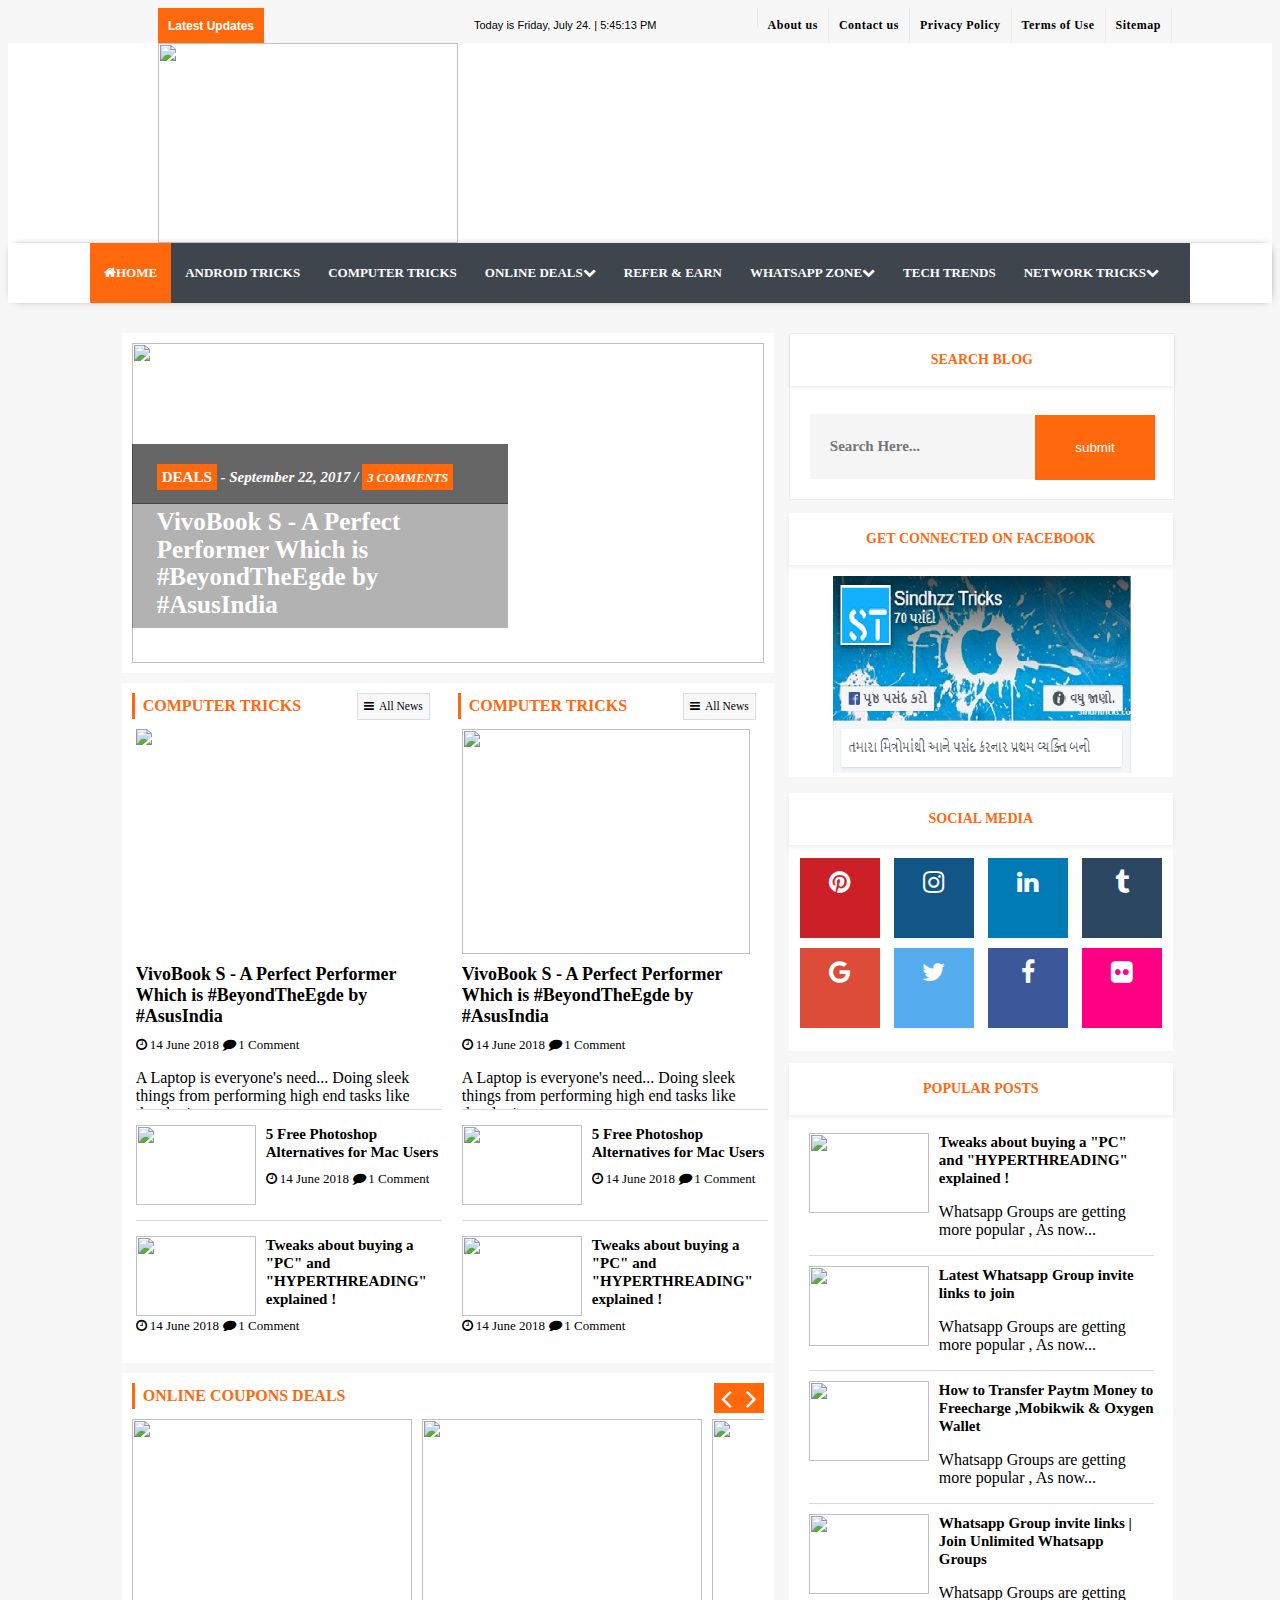
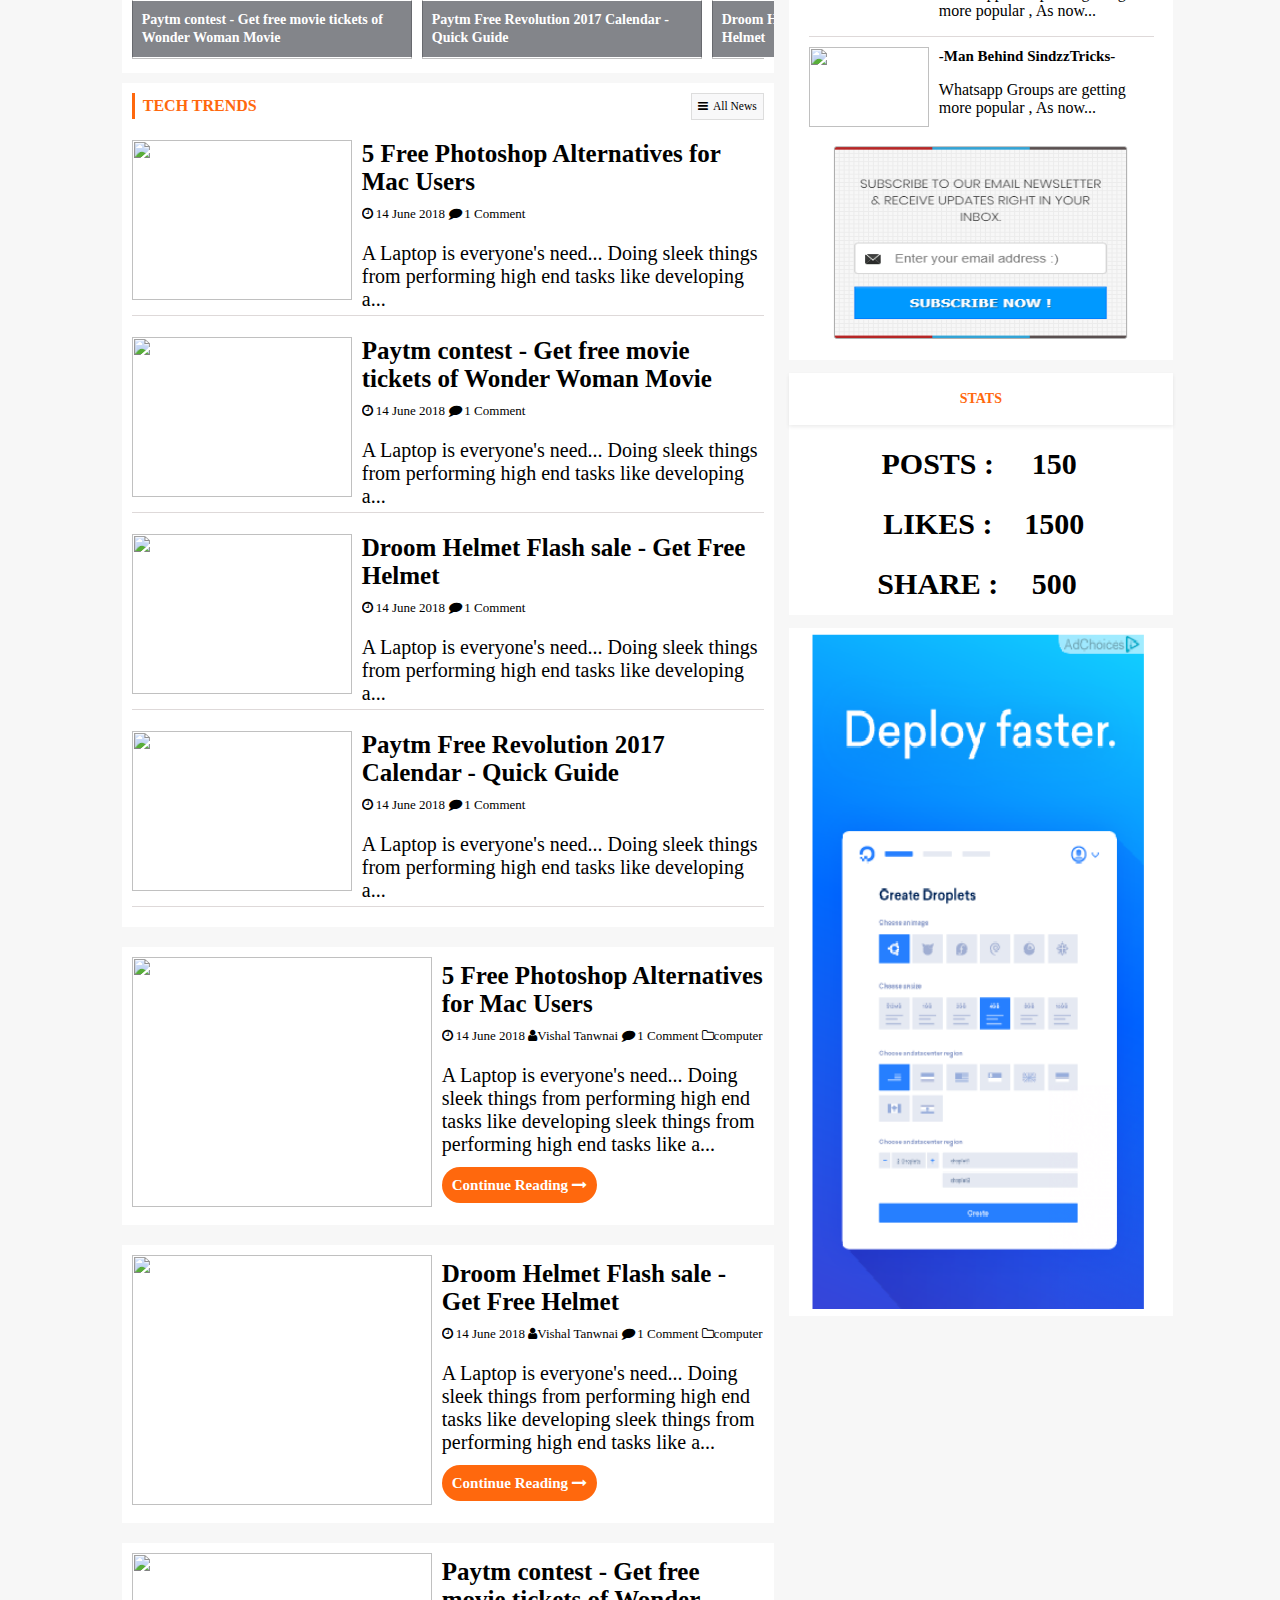
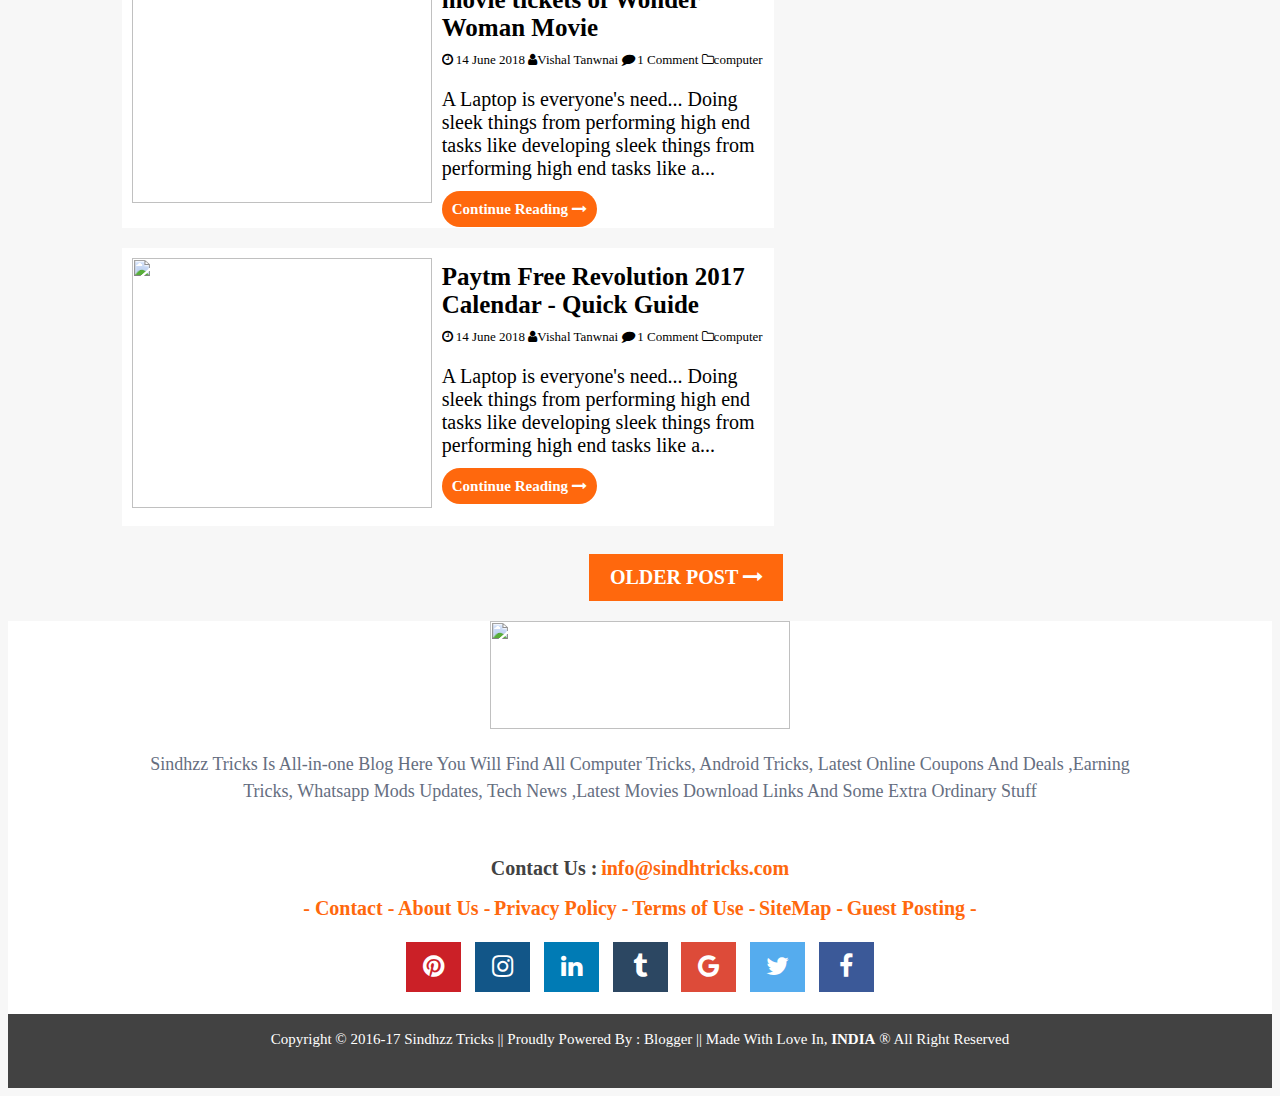
==== commit c07e5650: "posts are added and some alignments are fixed" ====
--- a/index.html
+++ b/index.html
@@ -53,8 +53,8 @@
 					</div>
 					<div class="topnav" id="myTopnav">
 						<a class="topnava" href="#"></a>
-						<a class="topnava" href="#">About us</a>
-						<a class="topnava" href="#">Contact us</a>
+						<a class="topnava" href="post.html">About us</a>
+						<a class="topnava" href="post.html">Contact us</a>
 						<a class="topnava" href="#">Privacy Policy</a>
 						<a class="topnava" href="#">Terms of Use</a>
 						<a class="topnava" href="#">Sitemap</a>
@@ -74,7 +74,7 @@
 					</script>
 				</header>
 				<section class="b">
-					<a href="#">
+					<a href="index.html">
 						<img class="bimg" src="https://2.bp.blogspot.com/-nCCFDbHnyRE/XCy-JDufhYI/AAAAAAAAOgs/xoBJTGOIW10TekksBuxx-556fDrfLtGRACK4BGAYYCw/s1600/onlinelogomaker-102716-1417-1590.png"/>
 					</a>
 					<center>
@@ -87,41 +87,41 @@
 								<li class="home">
 									<a href="#"><i class="fa fa-home"></i>Home</a>
 									<ul class="menus">
-										<li><a href="#">About Us</a></li>
-										<li><a href="#">Contact Us</a></li>
+										<li><a href="post.html">About Us</a></li>
+										<li><a href="post.html">Contact Us</a></li>
 										<li><a href="#">Sitemap</a></li>
 									</ul>
 								</li>
-								<li><a href="#">Android Tricks</a></li>
-								<li><a href="#">Computer Tricks</a></li>
-								<li><a href="#">Online Deals<i class="fa fa-chevron-down"></i></a>
+								<li><a href="post1.html">Android Tricks</a></li>
+								<li><a href="post1.html">Computer Tricks</a></li>
+								<li><a href="post1.html">Online Deals<i class="fa fa-chevron-down"></i></a>
 									<ul class="menus">
-										<li><a href="#">Amazon</a></li>
-										<li><a href="#">Paytm</a></li>
-										<li><a href="#">Freecharge</a></li>
-										<li><a href="#">Flipkart</a></li>
-										<li><a href="#">Book My show</a></li>
-										<li><a href="#">Snapdeal</a></li>
-										<li><a href="#">Mobikwik</a></li>
-										<li><a href="#">ShopClues</a></li>
-										<li><a href="#">Ebay</a></li>
-										<li><a href="#">Payzapp</a></li>
+										<li><a href="post1.html">Amazon</a></li>
+										<li><a href="post1.html">Paytm</a></li>
+										<li><a href="post1.html">Freecharge</a></li>
+										<li><a href="post1.html">Flipkart</a></li>
+										<li><a href="post1.html">Book My show</a></li>
+										<li><a href="post1.html">Snapdeal</a></li>
+										<li><a href="post1.html">Mobikwik</a></li>
+										<li><a href="post1.html">ShopClues</a></li>
+										<li><a href="post1.html">Ebay</a></li>
+										<li><a href="post1.html">Payzapp</a></li>
 									</ul>
 								</li>
-								<li><a href="#">Refer &amp; Earn</a></li>
-								<li><a href="#">Whatsapp Zone<i class="fa fa-chevron-down"></i></a>
+								<li><a href="post1.html">Refer &amp; Earn</a></li>
+								<li><a href="post1.html">Whatsapp Zone<i class="fa fa-chevron-down"></i></a>
 									<ul class="menus">
-										<li><a href="#">Whatsapp MODS</a></li>
-										<li><a href="#">Whatsapp DP</a></li>
-										<li><a href="#">Whatsapp Status</a></li>
+										<li><a href="post1.html">Whatsapp MODS</a></li>
+										<li><a href="post1.html">Whatsapp DP</a></li>
+										<li><a href="post1.html">Whatsapp Status</a></li>
 									</ul>
 								</li>
-								<li><a href="#">Tech trends</a></li>
-								<li><a href="#">Network Tricks<i class="fa fa-chevron-down"></i></a>
+								<li><a href="post1.html">Tech trends</a></li>
+								<li><a href="post1.html">Network Tricks<i class="fa fa-chevron-down"></i></a>
 									<ul class="menus">
-										<li><a href="#">Airtel</a></li>
-										<li><a href="#">Idea</a></li>
-										<li><a href="#">jio</a></li>
+										<li><a href="post1.html">Airtel</a></li>
+										<li><a href="post1.html">Idea</a></li>
+										<li><a href="post1.html">jio</a></li>
 									</ul>
 								</li>
 							</ul>
@@ -176,14 +176,14 @@
 						<section class="j eetext2">
 							<img class="ee2img"  style="margin-bottom: 10px;" src="https://bit.ly/2UXdjCG">
 							<div style="margin-top:5px;">
-								<a href="#">Tweaks about buying a "PC" and "HYPERTHREADING" explained !</a>
+								<a href="post1.html">Tweaks about buying a "PC" and "HYPERTHREADING" explained !</a>
 							</div>
 							<p>Whatsapp Groups are getting more popular , As now...</p>
 						</section>
 						<section class="j eetext2">
 								<img class="ee2img"  style="margin-bottom: 10px;" src="https://bit.ly/2COwt6u">
 								<div style="margin-top:5px;">
-									<a href="#">Latest Whatsapp Group invite links to join</a>
+									<a href="post1.html">Latest Whatsapp Group invite links to join</a>
 								</div>
 								
 							<p>Whatsapp Groups are getting more popular , As now...</p>
@@ -191,34 +191,48 @@
 						<section class="j eetext2">
 								<img class="ee2img" style="margin-bottom: 10px;" src="https://bit.ly/2TQylkR">
 								<div style="margin-top:5px;">
-									<a href="#">How to Transfer Paytm Money to Freecharge ,Mobikwik & Oxygen Wallet</a>
+									<a href="post1.html">How to Transfer Paytm Money to Freecharge ,Mobikwik & Oxygen Wallet</a>
 								</div>
 								<p>Whatsapp Groups are getting more popular , As now...</p>
 						</section>
 						<section class="j eetext2">
 								<img class="ee2img"  style="margin-bottom: 10px;" src="https://bit.ly/2COwt6u">
 								<div style="margin-top:5px;">
-									<a href="#">Whatsapp Group invite links | Join Unlimited Whatsapp Groups</a>
+									<a href="post1.html">Whatsapp Group invite links | Join Unlimited Whatsapp Groups</a>
 								</div>
 								<p>Whatsapp Groups are getting more popular , As now...</p>
 						</section>
 						<section class="j eetext2">
 								<img class="ee2img"  style="margin-bottom: 10px;" src="https://bit.ly/2uDoUv9">
 								<div style="margin-top:5px;">
-									<a href="#">-Man Behind SindzzTricks-</a>
+									<a href="post1.html">-Man Behind SindzzTricks-</a>
 								</div>
 								<p>Whatsapp Groups are getting more popular , As now...</p>
 						</section>					
 				</section>
 				<section class="p">
-					<img src="email.png" heigt="350px" style="margin:10px 0px;" width="370px">
+					<img src="email.png" height="200px" style="margin:10px 0px;" width="300px">
 				</section>
 				<section class="q">
 						<div style="height:60px;">
-								<h2 class="h2">
-									STATS
-								</h2>
-							</div>
+							<h2 class="h2">
+								STATS
+							</h2>
+						</div>
+						<center><table>
+							<tr>
+								<th>POSTS :</th>
+								<th>150</th>
+							</tr>
+							<tr>
+								<th>LIKES :</th>
+								<th>1500</th>
+							</tr>
+							<tr>
+								<th>SHARE :</th>
+								<th>500</th>
+							</tr>
+						</table></center>
 				</section>
 				<section class="r">
 					<img src="ad1.png" width="90%" height="auto">
@@ -238,7 +252,7 @@
 								</i>
 							</div>
 						</h3>
-						<h2><a class="ca" style="text-decoration:none;" href="#">VivoBook S - A Perfect  Performer Which is #BeyondTheEgde by #AsusIndia</a></h2>
+						<h2><a class="ca" style="text-decoration:none;" href="post1.html">VivoBook S - A Perfect  Performer Which is #BeyondTheEgde by #AsusIndia</a></h2>
 					</div>
 					<div class="mySlides">
 						<img  width="100%" height="320px" src="https://1.bp.blogspot.com/-XEA2xyOiWBw/WcT6K82YBvI/AAAAAAAACw4/cRsi0Kq9dF0ANftlDvajXNgXLQKbUeKeACLcBGAs/s753-h380-c/1.png">
@@ -250,7 +264,7 @@
 								</a>
 							</i></div>
 						</h3>
-						<h2><a class="ca" style="text-decoration:none;" href="#">Get Free Products From Printvenue.com of worth Rs 400 and get  Rs 100 Extra on Sign Up </a><h2>
+						<h2><a class="ca" style="text-decoration:none;" href="post1.html">Get Free Products From Printvenue.com of worth Rs 400 and get  Rs 100 Extra on Sign Up </a><h2>
 					</div>
 				</section>
 
@@ -275,7 +289,7 @@
 				<section class="e">
 					<section class="e1">
 						<div class="etop">
-							<a href="#"><b>COMPUTER TRICKS</b></a>
+							<a href="post1.html"><b>COMPUTER TRICKS</b></a>
 						</div>
 						<div class="etopleft">
 							<a href="#"><i style="margin-right:5px;" class="fa fa-bars"></i>All News</a>
@@ -284,19 +298,19 @@
 								<div class="eeImg">
 									<img src="https://1.bp.blogspot.com/-uQ2a09M_2YA/WyKgkPcNniI/AAAAAAAAIn8/qxnpB4f9FvMZs1kaFI4N74k9OAEFvt5QACLcBGAs/s1600/maxresdefault-1.jpg">
 								</div>
-								<a href="#"> VivoBook S - A Perfect  Performer Which is #BeyondTheEgde by #AsusIndia</a>
+								<a href="post1.html"> VivoBook S - A Perfect  Performer Which is #BeyondTheEgde by #AsusIndia</a>
 								<div class="toe post-date">14 June 2018  <i class="recent-com"></i>1 Comment</div>
 								<p>A Laptop is everyone's need... Doing sleek things from performing high end tasks like developing a...</p>
 						</section>
 						<section class="ee2 eetext2" style="border-bottom:1px solid #ded9d9;"><img class="ee2img" src="https://bit.ly/2HU5yd1">
 							<div style="margin-top:5px;">
-							<a href="#">5 Free Photoshop Alternatives for Mac Users</a></div>				
+							<a href="post1.html">5 Free Photoshop Alternatives for Mac Users</a></div>				
 							<div class="toe post-date">14 June 2018  <i class="recent-com"></i>1 Comment</div>
 						</section>
 						<section class="ee2 eetext2">
 							<img class="ee2img" src="https://bit.ly/2UXdjCG">
 							<div style="margin-top:5px;">
-								<a href="#">Tweaks about buying a "PC" and "HYPERTHREADING" explained !</a>
+								<a href="post1.html">Tweaks about buying a "PC" and "HYPERTHREADING" explained !</a>
 							</div>				
 							<div class="toe post-date">14 June 2018  <i class="recent-com"></i>1 Comment</div>
 						</section>
@@ -312,20 +326,20 @@
 								<div class="eeImg">
 								<img class="eeImg" src="https://bit.ly/2TYqCXd">
 								</div>
-								<a href="#"> VivoBook S - A Perfect  Performer Which is #BeyondTheEgde by #AsusIndia</a>
+								<a href="post1.html"> VivoBook S - A Perfect  Performer Which is #BeyondTheEgde by #AsusIndia</a>
 								<div class="toe post-date">14 June 2018  <i class="recent-com"></i>1 Comment</div>
 								<p>A Laptop is everyone's need... Doing sleek things from performing high end tasks like developing a...</p>
 						</section>
 						<section class="ee2 eetext2" style="border-bottom:1px solid #ded9d9;">
 							<img class="ee2img" src="https://bit.ly/2CH0Wnb">
 							<div style="margin-top:5px;">
-							<a href="#">5 Free Photoshop Alternatives for Mac Users</a></div>				
+							<a href="post1.html">5 Free Photoshop Alternatives for Mac Users</a></div>				
 							<div class="toe post-date">14 June 2018  <i class="recent-com"></i>1 Comment</div>
 						</section>
 						<section style="margin-bottom:0px;" class="ee2 eetext2">
 							<img class="ee2img" src="https://bit.ly/2FEnCX5">
 							<div style="margin-top:5px;">
-								<a href="#">Tweaks about buying a "PC" and "HYPERTHREADING" explained !</a>
+								<a href="post1.html">Tweaks about buying a "PC" and "HYPERTHREADING" explained !</a>
 							</div>				
 							<div class="toe post-date">14 June 2018  <i class="recent-com"></i>1 Comment</div>
 						</section>
@@ -345,19 +359,19 @@
 					<div class="fimgs">
 						<div class="fImgText">
 							<img width="280px" height="240px" src="https://bit.ly/2ODocY9">
-							<a href="#">Yes Pay App - Signup and get 20 rs in your Wallet</a>
+							<a href="post1.html">Yes Pay App - Signup and get 20 rs in your Wallet</a>
 						</div>
 						<div class="fImgText">
 							<img width="280px" height="240px" src="https://bit.ly/2uwwBTN">
-							<a href="#">Paytm contest - Get free movie tickets of Wonder Woman Movie</a>
+							<a href="post1.html">Paytm contest - Get free movie tickets of Wonder Woman Movie</a>
 						</div>
 						<div class="fImgText">
 							<img width="280px" height="240px" src="https://bit.ly/2WvnGhu">
-							<a href="#">Paytm Free Revolution 2017 Calendar - Quick Guide</a>
+							<a href="post1.html">Paytm Free Revolution 2017 Calendar - Quick Guide</a>
 						</div>
 						<div class="fImgText">
 							<img width="280px" height="240px" src="https://bit.ly/2YybWMQ">
-							<a href="#">Droom Helmet Flash sale - Get Free Helmet</a>
+							<a href="post1.html">Droom Helmet Flash sale - Get Free Helmet</a>
 						</div>
 					</div>
 					<script>
@@ -391,28 +405,28 @@
 					<section class="h htext2">
 							<img style="margin-right:10px;" class="himg" src="https://bit.ly/2CH0Wnb">
 							<div style="margin-top:5px;">
-								<a href="#">5 Free Photoshop Alternatives for Mac Users</a></div>
+								<a href="post1.html">5 Free Photoshop Alternatives for Mac Users</a></div>
 							<div class="toe post-date">14 June 2018  <i class="recent-com"></i>1 Comment</div>
 							<p>A Laptop is everyone's need... Doing sleek things from performing high end tasks like developing a...</p>
 					</section>
 					<section class="h htext2">
 							<img style="margin-right:10px;" class="himg" src="https://bit.ly/2uwwBTN">
 							<div style="margin-top:5px;">
-								<a href="#">Paytm contest - Get free movie tickets of Wonder Woman Movie</a></div>
+								<a href="post1.html">Paytm contest - Get free movie tickets of Wonder Woman Movie</a></div>
 							<div class="toe post-date">14 June 2018  <i class="recent-com"></i>1 Comment</div>
 							<p>A Laptop is everyone's need... Doing sleek things from performing high end tasks like developing a...</p>
 					</section>
 					<section class="h htext2">
 							<img style="margin-right:10px;" class="himg" src="https://bit.ly/2YybWMQ">
 							<div style="margin-top:5px;">
-								<a href="#">Droom Helmet Flash sale - Get Free Helmet</a></div>
+								<a href="post1.html">Droom Helmet Flash sale - Get Free Helmet</a></div>
 							<div class="toe post-date">14 June 2018  <i class="recent-com"></i>1 Comment</div>
 							<p>A Laptop is everyone's need... Doing sleek things from performing high end tasks like developing a...</p>
 					</section>
 					<section class="h htext2">
 							<img style="margin-right:10px;" class="himg" src="https://bit.ly/2WvnGhu">
 							<div style="margin-top:5px;">
-								<a href="#">Paytm Free Revolution 2017 Calendar - Quick Guide</a></div>
+								<a href="post1.html">Paytm Free Revolution 2017 Calendar - Quick Guide</a></div>
 							<div class="toe post-date">14 June 2018  <i class="recent-com"></i>1 Comment</div>
 							<p>A Laptop is everyone's need... Doing sleek things from performing high end tasks like developing a...</p>
 					</section>
@@ -422,44 +436,44 @@
 						<img style="margin-right:10px;" class="kImg" src="https://bit.ly/2CH0Wnb">
 					</div>
 					<div class="ktext2" style="margin-top:5px;">
-						<a href="#">5 Free Photoshop Alternatives for Mac Users</a></div>
+						<a href="post1.html">5 Free Photoshop Alternatives for Mac Users</a></div>
 					<div class="toe post-date">14 June 2018 <i class="fa fa-user">Vishal Tanwnai</i> <i class="recent-com"></i>1 Comment <i class="fa fa-folder-o"></i>computer</div>
 					<p>A Laptop is everyone's need... Doing sleek things from performing high end tasks like developing 
 					sleek things from performing high end tasks like a...</p>
-					<a class="kA" href="#">Continue Reading <i class="fa fa-long-arrow-right"></i></a>
+					<a class="kA" href="post1.html">Continue Reading <i class="fa fa-long-arrow-right"></i></a>
 				</section>
 				<section class="k">
 					<div class="kImg">
 						<img style="margin-right:10px;" class="kImg" src="https://bit.ly/2YybWMQ">
 					</div>
 					<div class="ktext2" style="margin-top:5px;">
-						<a href="#">Droom Helmet Flash sale - Get Free Helmet</a></div>
+						<a href="post1.html">Droom Helmet Flash sale - Get Free Helmet</a></div>
 					<div class="toe post-date">14 June 2018 <i class="fa fa-user">Vishal Tanwnai</i> <i class="recent-com"></i>1 Comment <i class="fa fa-folder-o"></i>computer</div>
 					<p>A Laptop is everyone's need... Doing sleek things from performing high end tasks like developing 
 					sleek things from performing high end tasks like a...</p>
-					<a class="kA" href="#">Continue Reading <i class="fa fa-long-arrow-right"></i></a>
+					<a class="kA" href="post1.html">Continue Reading <i class="fa fa-long-arrow-right"></i></a>
 				</section>
 				<section class="k">
 					<div class="kImg">
 						<img style="margin-right:10px;" class="kImg" src="https://bit.ly/2uwwBTN">
 					</div>
 					<div class="ktext2" style="margin-top:5px;">
-						<a href="#">Paytm contest - Get free movie tickets of Wonder Woman Movie</a></div>
+						<a href="post1.html">Paytm contest - Get free movie tickets of Wonder Woman Movie</a></div>
 					<div class="toe post-date">14 June 2018 <i class="fa fa-user">Vishal Tanwnai</i> <i class="recent-com"></i>1 Comment <i class="fa fa-folder-o"></i>computer</div>
 					<p>A Laptop is everyone's need... Doing sleek things from performing high end tasks like developing 
 					sleek things from performing high end tasks like a...</p>
-					<a class="kA" href="#">Continue Reading <i class="fa fa-long-arrow-right"></i></a>
+					<a class="kA" href="post1.html">Continue Reading <i class="fa fa-long-arrow-right"></i></a>
 				</section>
 				<section class="k">
 					<div class="kImg">
 						<img style="margin-right:10px;" class="kImg" src="https://bit.ly/2WvnGhu">
 					</div>
 					<div class="ktext2" style="margin-top:5px;">
-						<a href="#">Paytm Free Revolution 2017 Calendar - Quick Guide</a></div>
+						<a href="post1.html">Paytm Free Revolution 2017 Calendar - Quick Guide</a></div>
 					<div class="toe post-date">14 June 2018 <i class="fa fa-user">Vishal Tanwnai</i> <i class="recent-com"></i>1 Comment <i class="fa fa-folder-o"></i>computer</div>
 					<p>A Laptop is everyone's need... Doing sleek things from performing high end tasks like developing 
 					sleek things from performing high end tasks like a...</p>
-					<a class="kA" href="#">Continue Reading <i class="fa fa-long-arrow-right"></i></a>
+					<a class="kA" href="post1.html">Continue Reading <i class="fa fa-long-arrow-right"></i></a>
 				</section>
 				<br>
 				<a class="o" href="sindh2.html">OLDER POST <i class="fa fa-long-arrow-right"></i></a>
@@ -475,9 +489,9 @@
 							<br>
 							<b style="color:rgb(66, 66, 66); font-size:20px;">Contact Us :</b>
 							<b> 
-								 <a href="#">info@sindhtricks.com </a> <br><br> 
-								<a href="#">-   Contact   -</a>
-								<a href="#">About Us   -</a> 
+								 <a href="post.html">info@sindhtricks.com </a> <br><br> 
+								<a href="post.html">-   Contact   -</a>
+								<a href="post.html">About Us   -</a> 
 								<a href="#">Privacy Policy   -</a> 
 								<a href="#">Terms of Use   -</a> 
 								<a href="#">SiteMap   -</a>
@@ -497,7 +511,7 @@
 						<section class="n">
 							<br>
 						
-							Copyright &copy; 2016-17<a href="#"> Sindhzz Tricks</a> || Proudly Powered By : <a href="#"> Blogger</a></b> || Made With Love In, <b>INDIA</b> &reg; All Right Reserved <br>
+							Copyright &copy; 2016-17<a href="index.html"> Sindhzz Tricks</a> || Proudly Powered By : <a href="#"> Blogger</a></b> || Made With Love In, <b>INDIA</b> &reg; All Right Reserved <br>
 						</section>
 					</center>
 				</footer>
--- a/style.css
+++ b/style.css
@@ -216,7 +216,7 @@
 				position:relative;
 				margin-bottom:10px;
 				color:white;
-				margin-left:120px;
+				margin-left:9%;
                 font-size: 40px;
             }
 			.c h2
@@ -260,7 +260,7 @@
 				float:right;   
 				border: 1px solid rgba(230, 230, 230, 0.68);
 				position:absolute;
-                margin-left: 830px;
+                margin-left: 61%;
             }
 			.h2
 			{
@@ -318,7 +318,7 @@
                 height: auto;
 				position:absolute;
 				margin-top:180px;
-                margin-left: 830px;
+                margin-left: 61%;
                 text-align: center;
             }
 			.ddd
@@ -327,8 +327,8 @@
                 background-color:white;
                 height: auto;
 				position:absolute;
-				margin-top:510px;
-                margin-left: 830px;
+				margin-top:460px;
+                margin-left: 61%;
                 text-align: center;
             }
 			.facd
@@ -355,7 +355,7 @@
 				margin-bottom:10px;
 				position:relative;
 				display:flex; 
-				margin-left:120px;
+				margin-left:9%;
             }
 			.etop
 			{
@@ -526,7 +526,7 @@
 				margin-bottom:10px;
 				padding:10px 10px;
 				position:relative;
-				margin-left:120px;
+				margin-left:9%;
             }
 			.ftext a
 			{
@@ -626,7 +626,7 @@
             {
                 width: 50%;
                 background-color:white;
-                margin-left: 120px;
+				margin-left:9%;
 				margin-bottom:10px;
 				padding:10px 10px;
 				display:block;
@@ -678,8 +678,8 @@
                 background-color:white;
                 height: auto;
 				position:absolute;
-				margin-top:780px;
-                margin-left: 830px;
+				margin-top:730px;
+                margin-left: 61%;
             }
 			.p
             {
@@ -687,8 +687,8 @@
                 background-color:white;
                 height: auto;
 				position:absolute;
-				margin-top:1430px;
-                margin-left: 830px;
+				margin-top:1400px;
+                margin-left: 61%;
                 text-align: center;
                 font-size: 30px;
             }
@@ -698,8 +698,8 @@
                 background-color:white;
                 height: auto;
 				position:absolute;
-				margin-top:1760px;
-                margin-left: 830px;
+				margin-top:1640px;
+                margin-left: 61%;
                 text-align: center;
                 font-size: 30px;
             }
@@ -710,7 +710,7 @@
                 height: auto;
 				position:absolute;
 				margin-top:1895px;
-                margin-left: 830px;
+                margin-left: 61%;
                 text-align: center;
                 font-size: 30px;
             }
@@ -725,7 +725,7 @@
 				text-decoration:none;
 				width:170px;
 				margin-bottom:20px;
-				margin-left: 617px;
+				margin-left: 46%;
 				text-align: center;
 				font-size: 20px;  
 				transition: all 1s ease-out;
@@ -763,13 +763,13 @@
                 height: auto;
 				margin-bottom:10px;
 				margin-top:10px;
-				margin-left:120px; 
+				margin-left:9%;
 				padding:10px;
             }
 			.ddImg
 			{
-				height:250px;
-				width:380px;
+				height:200px;
+				width:300px;
 			}
 			.kImg
 			{
@@ -882,6 +882,11 @@
 				font-size:25px;
 				text-decoration: none;
 			}
+			th
+			{
+				padding:12px;
+				
+			}
 			.fac:hover 
 			{
 				transform: scale(1.05);
@@ -936,7 +941,7 @@
 				color:#333;
 				padding:10px 10px;
 				margin-bottom:10px; 
-				margin-left:120px;
+				margin-left:9%;
 			}
 			.postheading
 			{
@@ -974,6 +979,8 @@
 				margin-left:150px;
 				width:300px;
 				height:250px;
+				float:left;
+				margin:0px 15px 20px 0px;
 			}
 			.posti
 			{
@@ -1018,7 +1025,7 @@
 				text-align: center;
 				line-height:40px;
 				padding:2px 10px;
-				margin:2px;
+				margin:2px 2px 2px 2px;
 				font-size:25px;
 				text-decoration: none;
 			}
@@ -1031,7 +1038,7 @@
 				line-height:40px;
 				transition:.5s;
 				padding:2px 10px;
-				margin-top:20px;
+				margin:-10px 2px 2px 2px;
 				font-size:25px;
 				text-decoration: none;
 			}
@@ -1096,4 +1103,31 @@
 			{
 				width:90%;
 				height:400px;
+			}
+			.mm
+			{
+				text-align:center;
+				display:inline;
+				margin-top:5px;
+				font-size:15px;
+			}
+			.v1
+			{
+				left:10%;
+			}
+			.v2
+			{
+				left:20%;
+			}
+			.v3
+			{
+				left:30%;
+			}
+			.v4
+			{
+				left:40%;
+			}
+			.v5
+			{
+				left:50%;
 			}--- a/700px.css
+++ b/700px.css
@@ -391,6 +391,7 @@
 					margin-top: 10px;
 					position:static;
 					margin-left: 0px;
+					margin-bottom:20px;
 					text-align: center;
 					font-size: 30px;
 				}
@@ -406,10 +407,7 @@
 					text-align: center;
 					font-size: 30px;
 				}
-				.ddImg
-				{
-					width:100%;
-				}
+				
 				.o
 				{
 					background-color:#ff680d;
@@ -484,4 +482,92 @@
 					color:#4d90fe;
 					font-size:20px;
 					transition: color 0.2s;
-				}+				}
+				.post
+				{
+					width: 100%;
+					background-color:white;
+					height: auto;
+					color:#333;
+					margin-top:20px;
+					padding:10px 0px;
+					margin-bottom:10px; 
+					margin-left:0px;
+				}
+				.z
+				{
+					width: 100%;
+					background-color:white;
+					height: auto;
+					margin-bottom:10px;
+					margin-top:10px;
+					margin-left:0px; 
+					padding:0px;
+				}
+				.w
+				{
+					width: 100%;
+					background-color:white;
+					height: auto;
+					display:inline;
+					margin-bottom:10px;
+					margin-top:10px;
+					margin-left:0px; 
+				}
+				.x
+				{
+					width: 100%;
+					background-color:white;
+					height: auto;
+					float:left;
+					display:block;
+					margin:5px 00px 0px 0px;
+					overflow:auto;
+					border-bottom:1px solid #ded9d9;
+				}
+				.side
+				{
+					display:none;
+				}
+				.posts
+				{
+					width:90%;
+					height:200px;
+				}
+				.postimg
+				{
+					display:block; 
+					margin-left:150px;
+					width:100%;
+					height:250px;
+					clear:both;
+					margin:0px 0px 0px 0px;
+				}
+				.mm
+				{
+					display:none;
+				}
+				.fam
+				{
+					width: auto;
+					height:auto;
+					position:absolute;
+					border-radius:15px;
+					text-align: center;
+					line-height:40px;
+					padding:2px 10px;
+					margin:2px;
+					font-size:25px;
+					text-decoration: none;
+				}
+				.v1
+				{
+					left:3%;
+				}
+				.v2
+				{
+					left:20%;
+				}
+				.v3{left:40%;}
+				.v4{left:60%;}
+				.v5{left:80%;}--- a/900px.css
+++ b/900px.css
@@ -489,4 +489,92 @@
 					color:#4d90fe;
 					font-size:20px;
 					transition: color 0.2s;
-				}+				}
+				.post
+				{
+					width: 100%;
+					background-color:white;
+					height: auto;
+					color:#333;
+					margin-top:20px;
+					padding:10px 0px;
+					margin-bottom:10px; 
+					margin-left:0px;
+				}
+				.z
+				{
+					width: 100%;
+					background-color:white;
+					height: auto;
+					margin-bottom:10px;
+					margin-top:10px;
+					margin-left:0px; 
+					padding:0px;
+				}
+				.w
+				{
+					width: 100%;
+					background-color:white;
+					height: auto;
+					display:inline;
+					margin-bottom:10px;
+					margin-top:10px;
+					margin-left:0px; 
+				}
+				.x
+				{
+					width: 100%;
+					background-color:white;
+					height: auto;
+					float:left;
+					display:block;
+					margin:5px 00px 0px 0px;
+					overflow:auto;
+					border-bottom:1px solid #ded9d9;
+				}
+				.side
+				{
+					display:none;
+				}
+				.posts
+				{
+					width:90%;
+					height:200px;
+				}
+				.postimg
+				{
+					display:block; 
+					margin-left:150px;
+					width:100%;
+					height:250px;
+					clear:both;
+					margin:0px 0px 0px 0px;
+				}
+				.mm
+				{
+					display:none;
+				}
+				.fam
+				{
+					width: auto;
+					height:auto;
+					position:absolute;
+					border-radius:15px;
+					text-align: center;
+					line-height:40px;
+					padding:2px 10px;
+					margin:2px;
+					font-size:25px;
+					text-decoration: none;
+				}
+				.v1
+				{
+					left:3%;
+				}
+				.v2
+				{
+					left:20%;
+				}
+				.v3{left:40%;}
+				.v4{left:60%;}
+				.v5{left:80%;}